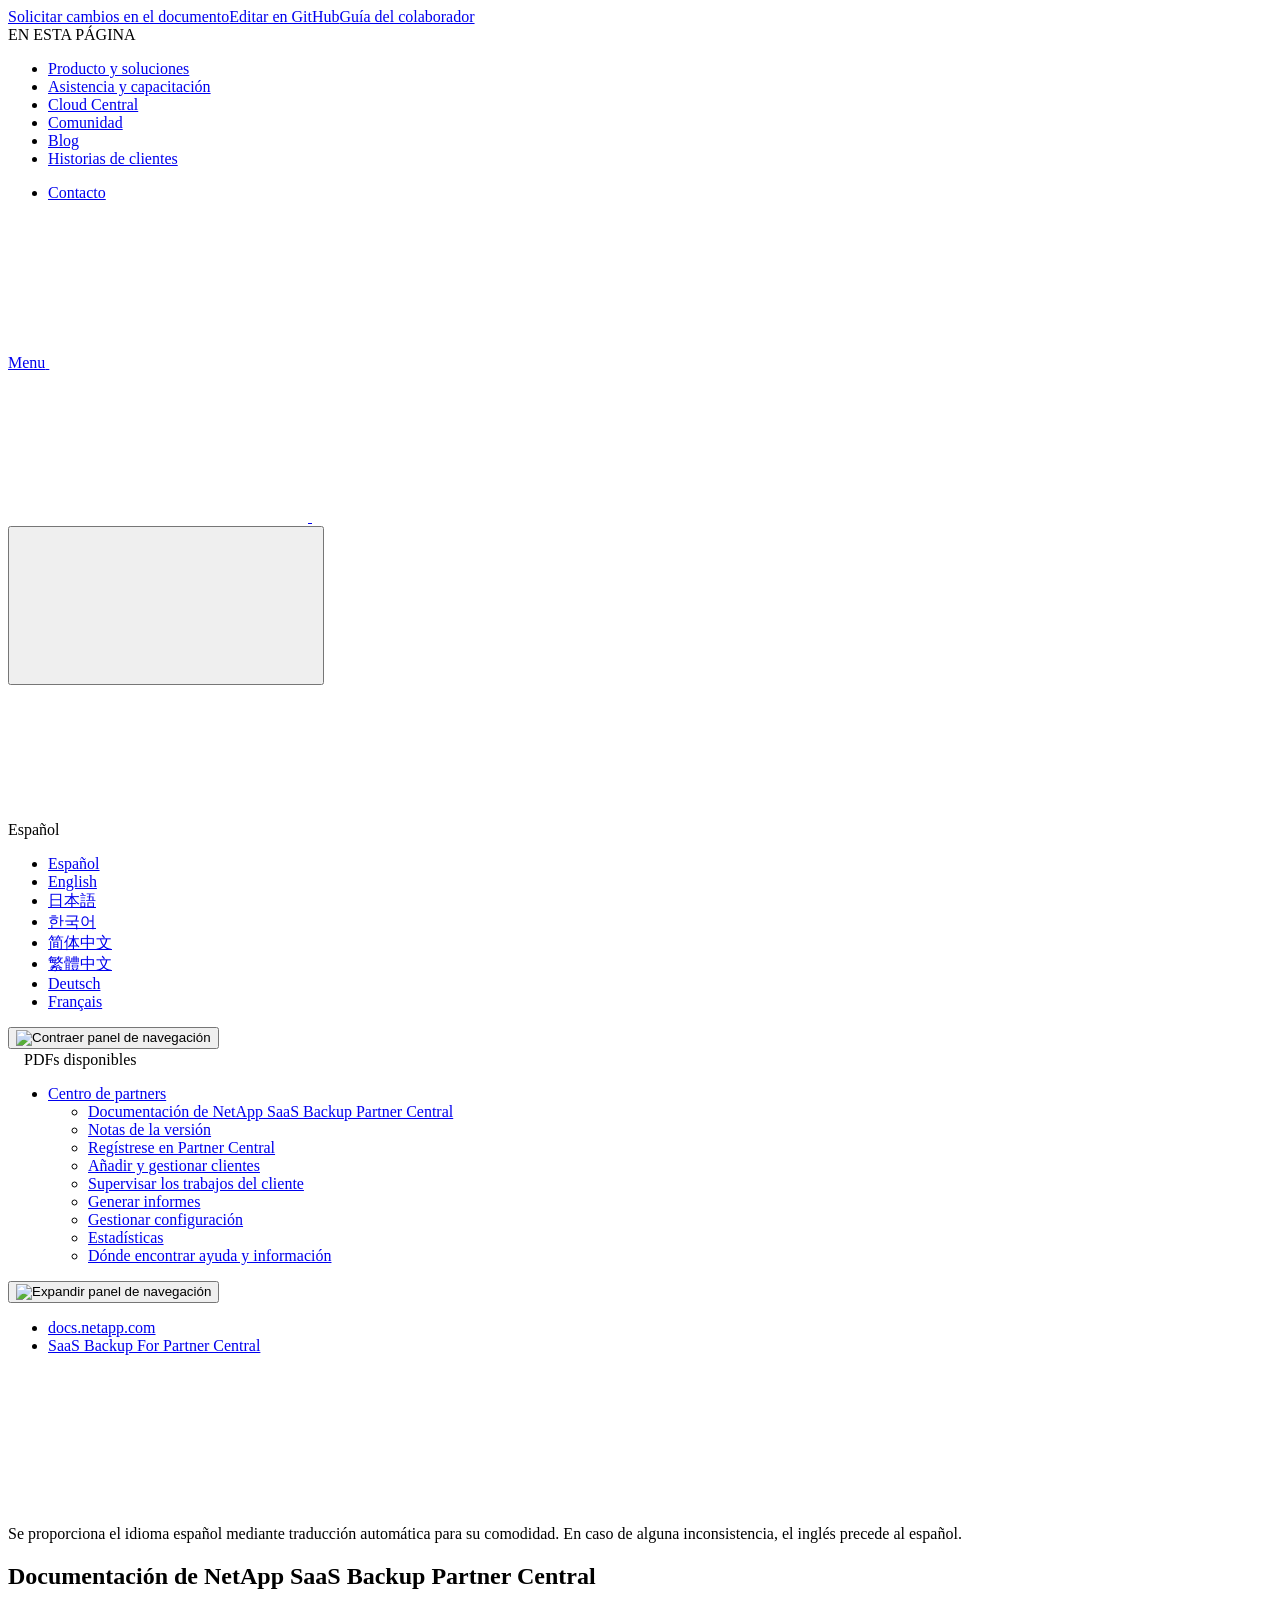
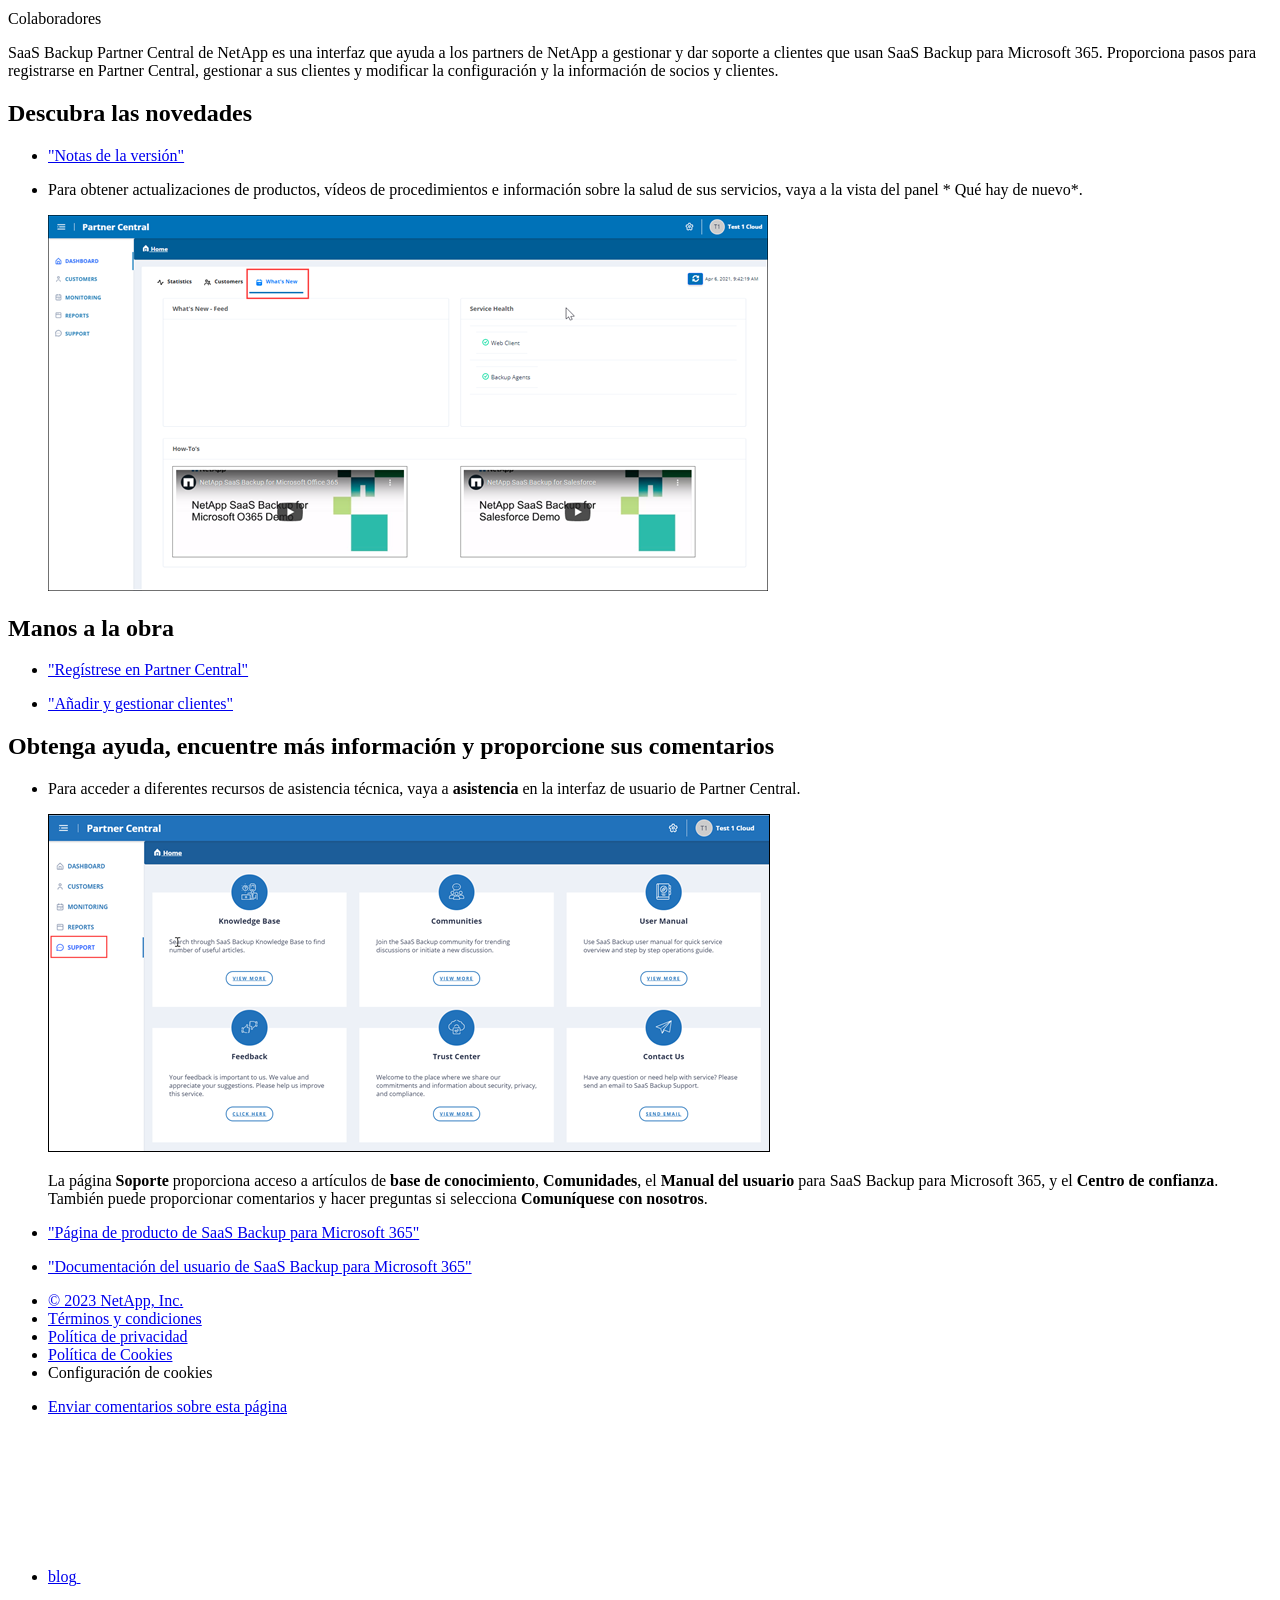
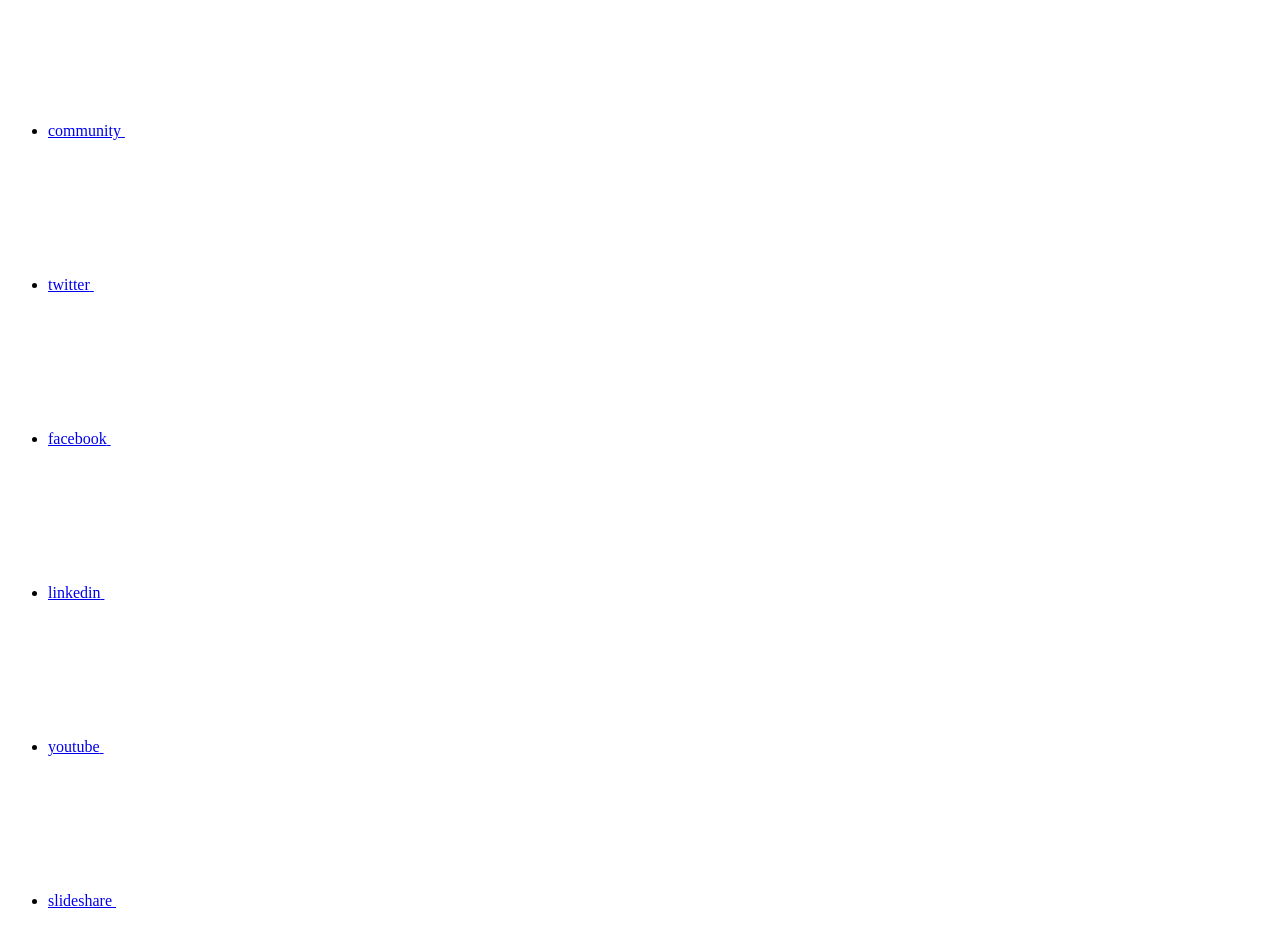
==== index.html @ 075436af "Deploying to gh-pages from  @ 165d2ec64341508c08f0f51dc5170e5ec401a09e 🚀" ====
<!DOCTYPE html>
<html lang="es">
  <head class="at-element-marker">
  <title>Documentación de NetApp SaaS Backup Partner Central</title>
  <meta charset="utf-8">
  <meta http-equiv="x-ua-compatible" content="ie=edge,chrome=1">
  <meta http-equiv="language" content="en">
  <meta name="viewport" content="width=device-width, initial-scale=1">
  <meta property="og:title" content="Documentación de NetApp SaaS Backup Partner Central" />
	<meta property="og:type" content="website" />
	<meta property="og:url" content="https://docs.netapp.com/es-es/saasbackup-partnercentral/index.html" />
	<meta property="og:description" content="Bienvenido al portal de documentación de SaaS Backup de NetApp para Partner Central." />
  <meta property="og:image" content="https://docs.netapp.com/es-es/saasbackup-partnercentral/images/logo-tophat-social.png" />
  <meta property="og:image:alt" content="NetApp Logo" />
  <meta name="format-detection" content="telephone=no">
  <meta http-equiv="Content-Type" content="text/html; charset=utf-8">
  <meta http-equiv="encoding" content="utf-8">
  <meta http-equiv="nss-type" content="Product Documentation"/>
  <meta http-equiv="nss-subtype" content="User Guide"/><meta name="description" content="Bienvenido al portal de documentación de SaaS Backup de NetApp para Partner Central.">
  <meta name="keywords" content=" "><!-- Icons -->
  <link rel="icon" href="/es-es/saasbackup-partnercentral/images/favicon.ico" type="image/x-icon">

  <!-- RSS Feed --><!-- CSS Definitions: NetApp CSS should be defined after generic css -->

  <!-- Elastic Search -->
  <link rel="stylesheet" href="//cdn.jsdelivr.net/searchkit/0.10.0/theme.css">

  <!-- Combined CSS -->
  <link rel="stylesheet" type="text/css" href="/es-es/saasbackup-partnercentral/css/netappdocs.css">

  
  <link rel="stylesheet" href="/es-es/saasbackup-partnercentral/css/landing-page.css" type="text/css">
  <link rel="stylesheet" href="/es-es/saasbackup-partnercentral/css/tabbed-blocks.css" type="text/css">
  <!-- Canonical url -->
  <link rel='stylesheet' href='/es-es/saasbackup-partnercentral/css/na-feature.css' type='text/css'><!-- Top level site integrations --><script>
    function addAdobeLaunch(adobeId) {
      var head = document.getElementsByTagName('head')[0];
      var adobe = document.createElement("script");
      adobe.type = "text/plain";
      adobe.className = "optanon-category-C0002";
      adobe.src = "//assets.adobedtm.com/60287eadf1ee/c284da483c83/"+adobeId+".min.js";
      head.appendChild(adobe);
    }

    function addGoogleAnalytics(gtagId) {
      var google = document.createElement("script");
      google.type = "text/plain";
      google.className = "optanon-category-C0002";
      google.src = "https://www.googletagmanager.com/gtag/js?id="+gtagId;
      var head = document.getElementsByTagName('head')[0];
      head.appendChild(google);

      window.dataLayer = window.dataLayer || [];
      function gtag(){dataLayer.push(arguments);}
      gtag('js', new Date());
      gtag('config', gtagId);
    }

    function addConsent(consentId) {
      var head = document.getElementsByTagName('head')[0];
      var onetrustConsent = document.createElement("script");
      onetrustConsent.type = "text/javascript";
      onetrustConsent.src = "https://cdn.cookielaw.org/consent/"+consentId+"/OtAutoBlock.js";
      head.appendChild(onetrustConsent);

      var onetrustScript = document.createElement("script");
      onetrustScript.type = "text/javascript";
      onetrustScript.src = "https://cdn.cookielaw.org/scripttemplates/otSDKStub.js";
      onetrustScript.charset = "UTF-8";
      onetrustScript.dataset.documentLanguage = "true";
      onetrustScript.dataset.domainScript = consentId;
      head.appendChild(onetrustScript);
    }addConsent("72570c5c-fe30-465f-b0e0-b77f7fb4ae34");
    addAdobeLaunch("launch-e9ff3acac59f");
    addGoogleAnalytics("UA-81697994-3");function OptanonWrapper() { }
  </script>
  <script src="https://cdnjs.cloudflare.com/ajax/libs/jquery/2.1.4/jquery.min.js"></script>
  <script src="https://cdnjs.cloudflare.com/ajax/libs/jquery-cookie/1.4.1/jquery.cookie.min.js"></script>

  <!-- Used for Product Family Page Sidebar Visibility --><!-- Used to import Promise for IE. Required for SearchKit -->
  <script src="https://cdnjs.cloudflare.com/ajax/libs/bluebird/3.3.5/bluebird.min.js"></script><script src='/es-es/saasbackup-partnercentral/js/na-search.js'></script><script src='/es-es/saasbackup-partnercentral/js/na-pagenav.js'></script><script src='/es-es/saasbackup-partnercentral/js/na-utility.js'></script>
  <script src='/es-es/saasbackup-partnercentral/js/clouddocs.js'></script>
  <script src='/es-es/saasbackup-partnercentral/js/jquery.navgoco.min.js'></script>
  <script src="https://maxcdn.bootstrapcdn.com/bootstrap/3.3.7/js/bootstrap.min.js" integrity="sha384-Tc5IQib027qvyjSMfHjOMaLkfuWVxZxUPnCJA7l2mCWNIpG9mGCD8wGNIcPD7Txa" crossorigin="anonymous"></script>
  <script src='/es-es/saasbackup-partnercentral/js/toc.js'></script>
  <script src='/es-es/saasbackup-partnercentral/js/customscripts.js'></script><script>
      $(document).ready(function() {
          
          var collapseOnInit = true;
          

          var navSettings = {
              "caretHtml": '',
              "accordion": collapseOnInit,
              "openClass": 'active', // open
              "save": false, // leave false or nav highlighting doesn't work right
              "cookie": {
                  "name": 'navgoco',
                  "expires": false,
                  "path": '/'
              },
              "slide": {
                  "duration": 400,
                  "easing": 'swing'
              }
          };

          // Initialize navgoco with default options
          $("#mysidebar").navgoco(navSettings);
          

          $("#collapseAll").click(function(e) {
              e.preventDefault();
              $("#mysidebar").navgoco('toggle', false);
          });

          $("#expandAll").click(function(e) {
              e.preventDefault();
              $("#mysidebar").navgoco('toggle', true);
          });

          $(".sidebar-nav-container").on("scroll", function() {
            $.cookie("sidebarScroll", $(".sidebar-nav-container").scrollTop(), {
              path    : "/es-es/saasbackup-partnercentral"  
            });
          });
          $(function() {
            if ($.cookie("sidebarScroll")) {
              $(".sidebar-nav-container").scrollTop($.cookie("sidebarScroll"));
            }
          });

      });

  </script>
  <script>
      $(document).ready(function() {
          $("#tg-sb-link").click(function() {
              $("#tg-sb-sidebar").toggle();
              $("#tg-sb-content").toggleClass('col-md-9');
              $("#tg-sb-content").toggleClass('col-md-12');
              $("#tg-sb-icon").toggleClass('fa-toggle-on');
              $("#tg-sb-icon").toggleClass('fa-toggle-off');
          });
      });
  </script>
  <script src='/es-es/saasbackup-partnercentral/js/custom-dropdown.js'></script>
  <script src='/es-es/saasbackup-partnercentral/js/FileSaver.min.js'></script>
  <script src='/es-es/saasbackup-partnercentral/js/jszip-utils.min.js'></script>
  <script src='/es-es/saasbackup-partnercentral/js/jszip.min.js'></script>
  <script src='/es-es/saasbackup-partnercentral/js/pdf-ux.js'></script>
</head>


  <body class role="document" data-flavor="">
    <div id="page" class="n-off-canvas-menu">
      <div class="n-off-canvas-menu__menu"><!--TODO: Add offcanvas code --></div>
      <div class="n-off-canvas-menu__content-wrap">
        <header class="site-header" id="banner">
  
  <!-- Start Page Toolbar -->
  
  <div class="page-nav-toolbar"><div class="page-nav-contribute"><a target="_blank" href="https://github.com/NetAppDocs/saasbackup-partnercentral/issues/new?body=Page%3A%20[Documentación de NetApp SaaS Backup Partner Central](https://docs.netapp.com/es-es/saasbackup-partnercentral/index.html)&template=public-issue-template.md" class="page-nav-contribute-link" role="button"><img src="/es-es/saasbackup-partnercentral/images/discuss-sm.svg" alt="" class="github-icon" />Solicitar cambios en el documento</a><a target="_blank" href="https://github.com/NetAppDocs/saasbackup-partnercentral/blob/main/index.adoc" class="page-nav-contribute-link" role="button"><img src="/es-es/saasbackup-partnercentral/images/edit-sm.svg" alt="" class="github-icon" />Editar en GitHub</a><a target="_blank" href="https://docs.netapp.com/us-en/contribute/" class="page-nav-contribute-link"  ><img src="/es-es/saasbackup-partnercentral/images/article-sm.svg" alt="" class="github-icon" />Guía del colaborador</a></div>
    <div class="page-nav-container">
      <nav class="page-nav-fixed">
        <div class="page-nav-title">EN ESTA PÁGINA</div>
        <div class="page-nav-links">
          <ul class="page-nav-inner" id="page-menu"></ul>
        </div>
      </nav>
    </div>
  </div>
  
  
  <!-- Start top_hat -->
  <div class="n-top-hat">
    <div class="n-container">
      <div class="n-top-hat__cross-property-nav">
        <ul class="n-top-hat__list">
          <li class="n-top-hat__list-item">
            <a href="https://www.netapp.com/products-a-z/" class="n-top-hat__link">Producto y soluciones</a>
          </li>
          <li class="n-top-hat__list-item">
            <a href="https://www.netapp.com/support-and-training/netapp-university/" class="n-top-hat__link">Asistencia y capacitación</a>
          </li>
          <li class="n-top-hat__list-item">
            <a href="https://cloud.netapp.com" class="n-top-hat__link">Cloud Central</a>
          </li>
          <li class="n-top-hat__list-item">
            <a href="https://community.netapp.com/" class="n-top-hat__link">Comunidad</a>
          </li>
          <li class="n-top-hat__list-item">
            <a href="https://blog.netapp.com/" class="n-top-hat__link">Blog</a>
          </li>
          <li class="n-top-hat__list-item">
            <a href="https://customers.netapp.com/en/" class="n-top-hat__link">Historias de clientes</a>
          </li>
        </ul>
      </div>
      <div class="n-top-hat__utils">
        <ul class="n-top-hat__list">
          <li class="n-top-hat__list-item">
            <a href="https://www.netapp.com/company/contact-us/" target="_self" class="n-top-hat__link" data-ntap-ui="contact-us">Contacto</a>
          </li>
        </ul>
      </div>
    </div>
  </div>
  <!-- End top_hat -->

  <!-- Start property bar -->
  <style>
    .n-property-navigation-bar__menus--desktop-experience .n-menu--mega__default-content__heading span {
    color: #34B0FF;
    }
  </style>
  <div class="n-property-bar " data-ntap-ui="sticky-nav">
    <div class="n-property-bar__inner-wrap">
      <div class="n-property-bar__menu-toggle">
        <a href="#" class="n-property-bar__menu-toggle-link">
          <span class="n-property-bar__menu-toggle-text">Menu</span>
          <svg class="n-icon-bars n-property-bar__menu-toggle-icon" aria-labelledby="title">
            <title>bars</title>
            <use xlink:href="/es-es/saasbackup-partnercentral/common/svg/sprite.svg#bars"></use>
          </svg>
        </a>
      </div>
      <div class="n-property-bar__property-mark ">
        <a href="https://www.netapp.com" class="n-property-bar__property-link">
          <div class="n-property-bar__logo">
            <svg class="n-icon-netapp-mark n-icon-netapp-mark n-property-bar__netapp-mark-icon" aria-labelledby="title">
              <title>netapp-mark</title>
              <use xlink:href="/es-es/saasbackup-partnercentral/common/svg/sprite.svg#netapp-mark"></use>
            </svg>
            <svg class="n-icon-netapp-logo n-property-bar__logo-svg" aria-labelledby="title">
              <title>netapp-logo</title>
              <use xlink:href="/es-es/saasbackup-partnercentral/common/svg/sprite.svg#netapp-logo"></use>
            </svg>
          </div>
        </a>
      </div>

      
      
      
      <div class="search-property-bar">
        <div id="search-demo-container" class="searchbox n-property-bar__search">
          <div id="react-search" 
          data-search-html="/es-es/saasbackup-partnercentral/search.html"
          data-type="widget" 
          data-placeholder="Buscar documentación"
          data-no-results-found="No se encontraron resultados para {query}"
          data-did-you-mean="Buscar {suggestion}."
          data-no-results-found-did-you-mean="No se encontraron resultados para {query}. ¿Quiso decir {suggestion}?"
          data-results-found="{hitCount} resultados encontrados"
          data-error-message="We're sorry, an issue occurred when fetching your results. Please try again."
          data-error-reset="Reset Search"
          data-sk-es-pf-indexes=""
          data-flavor=""></div>
          <button class="n-property-bar__search-toggle-button" type="button">
            <svg class="n-icon-search n-property-bar__search-toggle-button-icon" aria-labelledby="title">
              <title>search</title>
              <use xmlns:xlink="http://www.w3.org/1999/xlink" xlink:href="/es-es/saasbackup-partnercentral/common/svg/sprite.svg#search"></use>
            </svg>
          </button>
        </div>
      </div>
      
    </div>
  </div>
  <div class="n-property-bar__toolbar">
    <!-- Start Language Selector --><div id="language-dropdown" class="custom-dropdown custom-dropdown-lang">
      <div class="custom-dropdown-select custom-dropdown-select-lang">
      <span class="lang-name">Español</span>
          <svg class="n-globe__icon" aria-labelledby="title">
            <title>globe</title>
            <use xmlns:xlink="http://www.w3.org/1999/xlink" xlink:href="/es-es/saasbackup-partnercentral/common/svg/sprite.svg#globe"></use>
          </svg>
        </button>
      </div>

      <ul class="custom-dropdown-menu"><li>
          <a href="https://docs.netapp.com/es-es/saasbackup-partnercentral/index.html" target="_self"><span translate="no" class="notranslate">Español</span></a>
        </li><li>
          <a href="https://docs.netapp.com/us-en/saasbackup-partnercentral/index.html" target="_self"><span translate="no" class="notranslate">English</span></a>
        </li><li>
          <a href="https://docs.netapp.com/ja-jp/saasbackup-partnercentral/index.html" target="_self"><span translate="no" class="notranslate">日本語</span></a>
        </li><li>
          <a href="https://docs.netapp.com/ko-kr/saasbackup-partnercentral/index.html" target="_self"><span translate="no" class="notranslate">한국어</span></a>
        </li><li>
          <a href="https://docs.netapp.com/zh-cn/saasbackup-partnercentral/index.html" target="_self"><span translate="no" class="notranslate">简体中文</span></a>
        </li><li>
          <a href="https://docs.netapp.com/zh-tw/saasbackup-partnercentral/index.html" target="_self"><span translate="no" class="notranslate">繁體中文</span></a>
        </li><li>
          <a href="https://docs.netapp.com/de-de/saasbackup-partnercentral/index.html" target="_self"><span translate="no" class="notranslate">Deutsch</span></a>
        </li><li>
          <a href="https://docs.netapp.com/fr-fr/saasbackup-partnercentral/index.html" target="_self"><span translate="no" class="notranslate">Français</span></a>
        </li></ul>
    </div><!-- End Language Selector -->

    <div class="n-property-bar__cta"></div>
  </div>
  <!-- End property bar -->
</header>


        <main id="n-main-content" class="n-main-content">
          <!-- Start Documentation Content -->
<div class="ie-main">
  <!-- Sidebar Column -->
  
  <div class="col-md-3" id="sidebar-height">
      <button id="btn-sidebar-collapse" onclick="hideSidebar()"><img src="/es-es/saasbackup-partnercentral/images/collapse.png" alt="Contraer panel de navegación"></button>
      <div class="n-pdf-header">
  <a id="toggleButtonPdf" class="n-pdf-button" type="button">
    <img src="/es-es/saasbackup-partnercentral/images/pdf.png" alt="" width="16" height="16"/>PDFs disponibles<span>
    </span>
  </a>
</div>
<div class="n-pdf-body-container">
  <ul id="toggleContainerPdf" class="n-pdf-body" style="display:none;"><li class="pdf-ux-container">
        
        
        
        <a target="_blank" href="/es-es/saasbackup-partnercentral/pdfs/fullsite-sidebar/Documentación_de_NetApp_SaaS_Backup_Partner_Central.pdf" >
          <img src="/es-es/saasbackup-partnercentral/images/pdf.png" alt="" width="16" height="16"/>PDF de este sitio de documentos</a>

    
      <ul class="subfolders" style="display:none;">
        <li class="pdf-ux-container">
          
          
          
          <a target="_blank" 
            
              href="/es-es/saasbackup-partnercentral/pdfs/sidebar/Centro_de_partners.pdf" 
            
          >
            <img src="/es-es/saasbackup-partnercentral/images/pdf.png" alt="" width="16" height="16"/>
            Centro de partners
          </a>
          
    <ul class="subfolders" id="pdf-remove" style="display:none;"><li class="active"></li></ul>
  



    
      <ul class="subfolders" style="display:none;">
        <li class="pdf-ux-container">
          
          
          
          <a target="_blank" 
            
              href="/es-es/saasbackup-partnercentral/pdfs/sidebar/Notas_de_la_versión.pdf" 
            
          >
            <img src="/es-es/saasbackup-partnercentral/images/pdf.png" alt="" width="16" height="16"/>
            Notas de la versión
          </a>
          




        </li>
      </ul>
    

  











    
      <ul class="subfolders" style="display:none;">
        <li class="pdf-ux-container">
          
          
          
          <a target="_blank" 
            
              href="/es-es/saasbackup-partnercentral/pdfs/sidebar/Gestionar_configuración.pdf" 
            
          >
            <img src="/es-es/saasbackup-partnercentral/images/pdf.png" alt="" width="16" height="16"/>
            Gestionar configuración
          </a>
          






        </li>
      </ul>
    

  






        </li>
      </ul>
    

  

</li></ul>
  <div class="zip-pdf-link-container" style="display: none;">   
    <a href="#" id="zipPdf">
      <img src="/es-es/saasbackup-partnercentral/images/pdf-zip.png" alt="" width="16" height="16"/>
      <pre>Colección de documentos PDF separados<span class="zip-size"></span></pre>
    </a><div id="zip-link-popup" class="hide">
    <div class="inner-modal">
        <div class="downloading-progress">
            <div class="spinner"></div>
            <h1>Creating your file...</h1>
            <div>This may take a few minutes. Thanks for your patience.</div>
            <button class="cancel-download-btn" type="button">Cancel</button>
        </div>
        <div class="download-complete hide">
            <div class="done-icon">
                <svg xmlns="http://www.w3.org/2000/svg" width="24" height="24" viewBox="0 0 24 24"><path d="M20.285 2l-11.285 11.567-5.286-5.011-3.714 3.716 9 8.728 15-15.285z"/></svg>
            </div>
            <div>Your file is ready</div>
            <button class="cancel-download-btn" type="button">OK</button>
        </div>
    </div>
</div>
<script>
    $(".cancel-download-btn").click(function(){
        $("#zip-link-popup").addClass("hide");
        $("#zip-link-popup .downloading-progress").removeClass("hide");
        $("#zip-link-popup .download-complete").addClass("hide");
    });
</script></div>
</div>
<script>
  $("#toggleContainerPdf li.active:last-child").parents('ul.subfolders').toggle('display');
  $("#toggleButtonPdf").click(function () {
    $("#toggleContainerPdf").toggle('display');
    $(".n-pdf-body-container .zip-pdf-link-container").toggle('display');
  });
</script><div class="sidebar-nav-container" id="mysidebardiv">
  <ul id="mysidebar" class="nav"><li 
      data-pdf-exists="true" 
      data-pdf-filename="Centro de partners"
      data-li-level="1" 
      class="subfolders "
    ><a href="#">
        <div class="na-navbar-padding"> Centro de partners</div>
      </a>
      <ul style="display: none;">
        <li 
      data-pdf-exists="true" 
      data-pdf-filename="Documentación de NetApp SaaS Backup Partner Central"
      data-li-level="2#" 
      class="  active "
    ><a class="na-navbar-padding" href="/es-es/saasbackup-partnercentral/index.html">
        Documentación de NetApp SaaS Backup Partner Central
      </a></li><li 
      data-pdf-exists="true" 
      data-pdf-filename="Notas de la versión"
      data-li-level="2" 
      class="subfolders "
    ><a href="#">
        <div class="na-navbar-padding"> Notas de la versión</div>
      </a>
      <ul style="display: none;">
        <li 
      data-pdf-exists="true" 
      data-pdf-filename="Nuevas funciones y actualizaciones"
      data-li-level="3#" 
      class=" "
    ><a class="na-navbar-padding" href="/es-es/saasbackup-partnercentral/partnercentral_reference_new.html">
        Nuevas funciones y actualizaciones
      </a></li><li 
      data-pdf-exists="true" 
      data-pdf-filename="Problemas y limitaciones conocidos"
      data-li-level="3#" 
      class=" "
    ><a class="na-navbar-padding" href="/es-es/saasbackup-partnercentral/partnercentral_reference_limitations.html">
        Problemas y limitaciones conocidos
      </a></li></ul></li><li 
      data-pdf-exists="true" 
      data-pdf-filename="Regístrese en Partner Central"
      data-li-level="2#" 
      class=" "
    ><a class="na-navbar-padding" href="/es-es/saasbackup-partnercentral/partnercentral_task_register.html">
        Regístrese en Partner Central
      </a></li><li 
      data-pdf-exists="true" 
      data-pdf-filename="Añadir y gestionar clientes"
      data-li-level="2#" 
      class=" "
    ><a class="na-navbar-padding" href="/es-es/saasbackup-partnercentral/partnercentral_task_add_and_manage_customers.html">
        Añadir y gestionar clientes
      </a></li><li 
      data-pdf-exists="true" 
      data-pdf-filename="Supervisar los trabajos del cliente"
      data-li-level="2#" 
      class=" "
    ><a class="na-navbar-padding" href="/es-es/saasbackup-partnercentral/partnercentral_task_monitor.html">
        Supervisar los trabajos del cliente
      </a></li><li 
      data-pdf-exists="true" 
      data-pdf-filename="Generar informes"
      data-li-level="2#" 
      class=" "
    ><a class="na-navbar-padding" href="/es-es/saasbackup-partnercentral/partnercentral_task_generate_reports.html">
        Generar informes
      </a></li><li 
      data-pdf-exists="true" 
      data-pdf-filename="Gestionar configuración"
      data-li-level="2" 
      class="subfolders "
    ><a href="#">
        <div class="na-navbar-padding"> Gestionar configuración</div>
      </a>
      <ul style="display: none;">
        <li 
      data-pdf-exists="true" 
      data-pdf-filename="Gestionar notificaciones"
      data-li-level="3#" 
      class=" "
    ><a class="na-navbar-padding" href="/es-es/saasbackup-partnercentral/partnercentral_task_manage_notifications.html">
        Gestionar notificaciones
      </a></li><li 
      data-pdf-exists="true" 
      data-pdf-filename="Gestionar roles"
      data-li-level="3#" 
      class=" "
    ><a class="na-navbar-padding" href="/es-es/saasbackup-partnercentral/partnercentral_task_manage_roles.html">
        Gestionar roles
      </a></li><li 
      data-pdf-exists="true" 
      data-pdf-filename="Administrar claves"
      data-li-level="3#" 
      class=" "
    ><a class="na-navbar-padding" href="/es-es/saasbackup-partnercentral/partnercentral_task_manage_keys.html">
        Administrar claves
      </a></li></ul></li><li 
      data-pdf-exists="true" 
      data-pdf-filename="Estadísticas"
      data-li-level="2#" 
      class=" "
    ><a class="na-navbar-padding" href="/es-es/saasbackup-partnercentral/partnercentral_reference_statistics.html">
        Estadísticas
      </a></li><li 
      data-pdf-exists="true" 
      data-pdf-filename="Dónde encontrar ayuda y información"
      data-li-level="2#" 
      class=" "
    ><a class="na-navbar-padding" href="/es-es/saasbackup-partnercentral/partnercentral_reference_get_help_find_info.html">
        Dónde encontrar ayuda y información
      </a></li></ul></li></ul>
</div>
<script>
  window.onscroll = () => {
    const value = -40 - (document.body.scrollHeight - (window.innerHeight + document.scrollingElement.scrollTop));
    
    document.getElementById("sidebar-height").style.bottom = Math.max(0,value) + "px";
};
</script>
<!-- this highlights the active parent class in the navgoco sidebar. this is critical so that the parent expands when you're viewing a page. This must appear below the sidebar code above. Otherwise, if placed inside customscripts.js, the script runs before the sidebar code runs and the class never gets inserted.-->
<script>$("li.active").parents('li').toggleClass("active");</script>
<script>$("#mysidebar li.active").parents('ul').css("display","block");</script>


  </div>
  

  <div class="ie-content-pane n-doc__component-detail-content n-doc__component-detail-content--show-code">
    <!-- Begin of page container --><article class="page-content" id="main">
      <div class="ie-utility">
  <button id="btn-sidebar-expand" onclick="showSidebar()"><img src="/es-es/saasbackup-partnercentral/images/expand.png" alt="Expandir panel de navegación"></button>
  <div class="ie-menu">
    <div class="n-breadcrumb">
      <ul class="n-breadcrumb__list">
        <li class="n-breadcrumb__list-item">
          <a href="https://docs.netapp.com">docs.netapp.com</a>
        </li>
        

        

        <li class="n-breadcrumb__list-item">
          <a href="/es-es/saasbackup-partnercentral/">SaaS&nbsp;Backup&nbsp;For&nbsp;Partner&nbsp;Central</a>
        </li>

      </ul>
    </div>
    <div style="clear: both"></div><!-- Main needs to have height -->
  </div>
</div>

      <div class="ie-nmt-disclaimer">
  <span>
    <div class="ie-nmt-disclaimer-container">
      <div class="ie-nmt-disclaimer-icon">
        <svg class="luci-icon" aria-hidden="true">
          <use xlink:href="/es-es/saasbackup-partnercentral/common/svg/sprite.svg#circle-info">
        </svg>
      </div>
      <div class="ie-nmt-disclaimer-content">
        <span> Se proporciona el idioma español mediante traducción automática para su comodidad. En caso de alguna inconsistencia, el inglés precede al español. </span>
      </div>
      <div style="clear:both;"></div>
    </div>
  </span>
</div><div class="n-doc__component-detail-heading-wrap">
  <h1 class="n-doc__component-detail-heading">Documentación de NetApp SaaS Backup Partner Central</h1>
</div>


<p class="page-details">
  

<span>Colaboradores
</span>


</p>

<div id="preamble">
<div class="sectionbody">
<div class="paragraph">
<p>SaaS Backup Partner Central de NetApp es una interfaz que ayuda a los partners de NetApp a gestionar y dar soporte a clientes que usan SaaS Backup para Microsoft 365. Proporciona pasos para registrarse en Partner Central, gestionar a sus clientes y modificar la configuración y la información de socios y clientes.</p>
</div>
</div>
</div>
<div class="sect1">
<h2 id="descubra-las-novedades">Descubra las novedades</h2>
<div class="sectionbody">
<div class="ulist">
<ul>
<li>
<p><a href="partnercentral_reference_new.html">"Notas de la versión"</a></p>
</li>
<li>
<p>Para obtener actualizaciones de productos, vídeos de procedimientos e información sobre la salud de sus servicios, vaya a la vista del panel * Qué hay de nuevo*.</p>
<div class="paragraph">
<p><span class="image"><img src="./media/whats_new.png" alt="Partner Central <strong>Novedades</strong>"></span></p>
</div>
</li>
</ul>
</div>
</div>
</div>
<div class="sect1">
<h2 id="manos-a-la-obra">Manos a la obra</h2>
<div class="sectionbody">
<div class="ulist">
<ul>
<li>
<p><a href="partnercentral_task_register.html">"Regístrese en Partner Central"</a></p>
</li>
<li>
<p><a href="partnercentral_task_add_and_manage_customers.html">"Añadir y gestionar clientes"</a></p>
</li>
</ul>
</div>
</div>
</div>
<div class="sect1">
<h2 id="obtenga-ayuda-encuentre-más-información-y-proporcione-sus-comentarios">Obtenga ayuda, encuentre más información y proporcione sus comentarios</h2>
<div class="sectionbody">
<div class="ulist">
<ul>
<li>
<p>Para acceder a diferentes recursos de asistencia técnica, vaya a <strong>asistencia</strong> en la interfaz de usuario de Partner Central.</p>
<div class="paragraph">
<p><span class="image"><img src="./media/support_page.png" alt="Página de soporte"></span></p>
</div>
<div class="paragraph">
<p>La página <strong>Soporte</strong> proporciona acceso a artículos de <strong>base de conocimiento</strong>, <strong>Comunidades</strong>, el <strong>Manual del usuario</strong> para SaaS Backup para Microsoft 365, y el <strong>Centro de confianza</strong>. También puede proporcionar comentarios y hacer preguntas si selecciona <strong>Comuníquese con nosotros</strong>.</p>
</div>
</li>
<li>
<p><a href="https://cloud.netapp.com/saas-backup">"Página de producto de SaaS Backup para Microsoft 365"</a></p>
</li>
<li>
<p><a href="https://docs.netapp.com/us-en/saasbackupO365/">"Documentación del usuario de SaaS Backup para Microsoft 365"</a></p>
</li>
</ul>
</div>
</div>
</div>

    </article>
    <!-- Page Container -->
  </div>

  <div style="clear: both"></div><!-- Main needs to have height --></div>

        </main>

        <footer class="n-footer">
  <div class="n-footer__bottom">
    <div class="n-container">
      <div class="n-footer__bottom-left">
        <div class="n-footer__copyright">
          <ul class="n-footer__copyright-list">
            <li class="n-footer__copyright-link">
              <a href="https://www.netapp.com/company/legal/copyright/">© 2023 NetApp, Inc.</a>
            </li>
            <li class="n-footer__copyright-link">
              <a href="https://www.netapp.com/company/legal/terms-of-use/">Términos y condiciones</a>
            </li>
            <li class="n-footer__copyright-link">
              <a href="https://www.netapp.com/company/legal/privacy-policy/">Política de privacidad</a>
            </li>
            <li class="n-footer__copyright-link">
              <a href="https://www.netapp.com/company/legal/cookie-policy/">Política de Cookies</a>
            </li>
            <li class="n-footer__copyright-link">
              <a class="ot-sdk-show-settings">Configuración de cookies</a>
            </li>
          </ul>
        </div>
      </div>
      <div class="n-footer__bottom-right">
        <div class="n-footer__copyright">
          <ul class="n-footer__copyright-list">
            <li class="n-footer__copyright-link">
              <a target="_self" href="javascript:netapp_mailto()">Enviar comentarios sobre esta página</a>
            </li>
          </ul>
        </div>
        <div class="n-footer__social-links">
          <ul class="n-footer__social-link-list">
            <li class="n-footer__social-link-list-item">
              <a class="n-footer__social-link" data-ntap-social="follow-blog" href="https://blog.netapp.com"
                target="_blank" title="blog" alt="blog">
                <span class="n-footer__social-link-text">blog</span>
                <svg class="n-icon-blog n-footer__social-link-icon" aria-labelledby="title">
                  <title>blog@</title>
                  <use xmlns:xlink="http://www.w3.org/1999/xlink"
                    xlink:href="/es-es/saasbackup-partnercentral/common/svg/sprite.svg#blog"></use>
                </svg>
              </a>
            </li>
            <li class="n-footer__social-link-list-item">
              <a class="n-footer__social-link" data-ntap-social="follow-community" href="https://community.netapp.com/"
                target="_blank" title="community" alt="community">
                <span class="n-footer__social-link-text">community</span>
                <svg class="n-icon-community n-footer__social-link-icon" aria-labelledby="title">
                  <title>community@</title>
                  <use xmlns:xlink="http://www.w3.org/1999/xlink"
                    xlink:href="/es-es/saasbackup-partnercentral/common/svg/sprite.svg#comments"></use>
                </svg>
              </a>
            </li>
            <li class="n-footer__social-link-list-item">
              <a class="n-footer__social-link" data-ntap-social="follow-twitter" href="https://twitter.com/netapp"
                target="_blank" title="twitter" alt="twitter">
                <span class="n-footer__social-link-text">twitter</span>
                <svg class="n-icon-twitter n-footer__social-link-icon" aria-labelledby="title">
                  <title>twitter@</title>
                  <use xmlns:xlink="http://www.w3.org/1999/xlink"
                    xlink:href="/es-es/saasbackup-partnercentral/common/svg/sprite.svg#twitter"></use>
                </svg>
              </a>
            </li>
            <li class="n-footer__social-link-list-item">
              <a class="n-footer__social-link" data-ntap-social="follow-facebook" href="https://www.facebook.com/NetApp"
                target="_blank" title="facebook" alt="facebook">
                <span class="n-footer__social-link-text">facebook</span>
                <svg class="n-icon-facebook n-footer__social-link-icon" aria-labelledby="title">
                  <title>facebook@</title>
                  <use xmlns:xlink="http://www.w3.org/1999/xlink"
                    xlink:href="/es-es/saasbackup-partnercentral/common/svg/sprite.svg#facebook"></use>
                </svg>
              </a>
            </li>
            <li class="n-footer__social-link-list-item">
              <a class="n-footer__social-link" data-ntap-social="follow-linkedin"
                href="https://www.linkedin.com/company/netapp" target="_blank" title="linkedin" alt="linkedin">
                <span class="n-footer__social-link-text">linkedin</span>
                <svg class="n-icon-linkedin n-footer__social-link-icon" aria-labelledby="title">
                  <title>linkedin@</title>
                  <use xmlns:xlink="http://www.w3.org/1999/xlink"
                    xlink:href="/es-es/saasbackup-partnercentral/common/svg/sprite.svg#linkedin"></use>
                </svg>
              </a>
            </li>
            <li class="n-footer__social-link-list-item">
              <a class="n-footer__social-link" data-ntap-social="follow-youtube"
                href="https://www.youtube.com/user/NetAppTV" target="_blank" title="youtube" alt="youtube">
                <span class="n-footer__social-link-text">youtube</span>
                <svg class="n-icon-youtube n-footer__social-link-icon" aria-labelledby="title">
                  <title>youtube@</title>
                  <use xmlns:xlink="http://www.w3.org/1999/xlink"
                    xlink:href="/es-es/saasbackup-partnercentral/common/svg/sprite.svg#youtube"></use>
                </svg>
              </a>
            </li>
            <li class="n-footer__social-link-list-item">
              <a class="n-footer__social-link" data-ntap-social="follow-slideshare"
                href="https://www.slideshare.net/NetApp" target="_blank" title="slideshare" alt="slideshare">
                <span class="n-footer__social-link-text">slideshare</span>
                <svg class="n-icon-slideshare n-footer__social-link-icon" aria-labelledby="title">
                  <title>slideshare@</title>
                  <use xmlns:xlink="http://www.w3.org/1999/xlink"
                    xlink:href="/es-es/saasbackup-partnercentral/common/svg/sprite.svg#slideshare"></use>
                </svg>
              </a>
            </li>
          </ul>
        </div>
      </div>
    </div>
  </div>
</footer>

      </div><!-- Elasticsearch JS -->
      <script type="text/javascript" src='/es-es/saasbackup-partnercentral/js/bundle.js'></script>

      <!-- Syntax Highlighting -->
      <script type="text/javascript" src='/es-es/saasbackup-partnercentral/js/prism.js'></script>
      <script type="text/javascript" src='/es-es/saasbackup-partnercentral/js/prism-curl.js'></script>
    </div>
    <script>
      document.body.offsetWidth=1903;
      cookieLaw = {}
      cookieLaw.euCountry = "US";
      cookieLaw.invoke = function(){return false;}
    </script>
    <script src='/es-es/saasbackup-partnercentral/js/www-ntap.js'></script>
    <script src='/es-es/saasbackup-partnercentral/js/tabbed-blocks.js'></script>
    <script src='/es-es/saasbackup-partnercentral/js/sidebar.js'></script>
  </body></html>
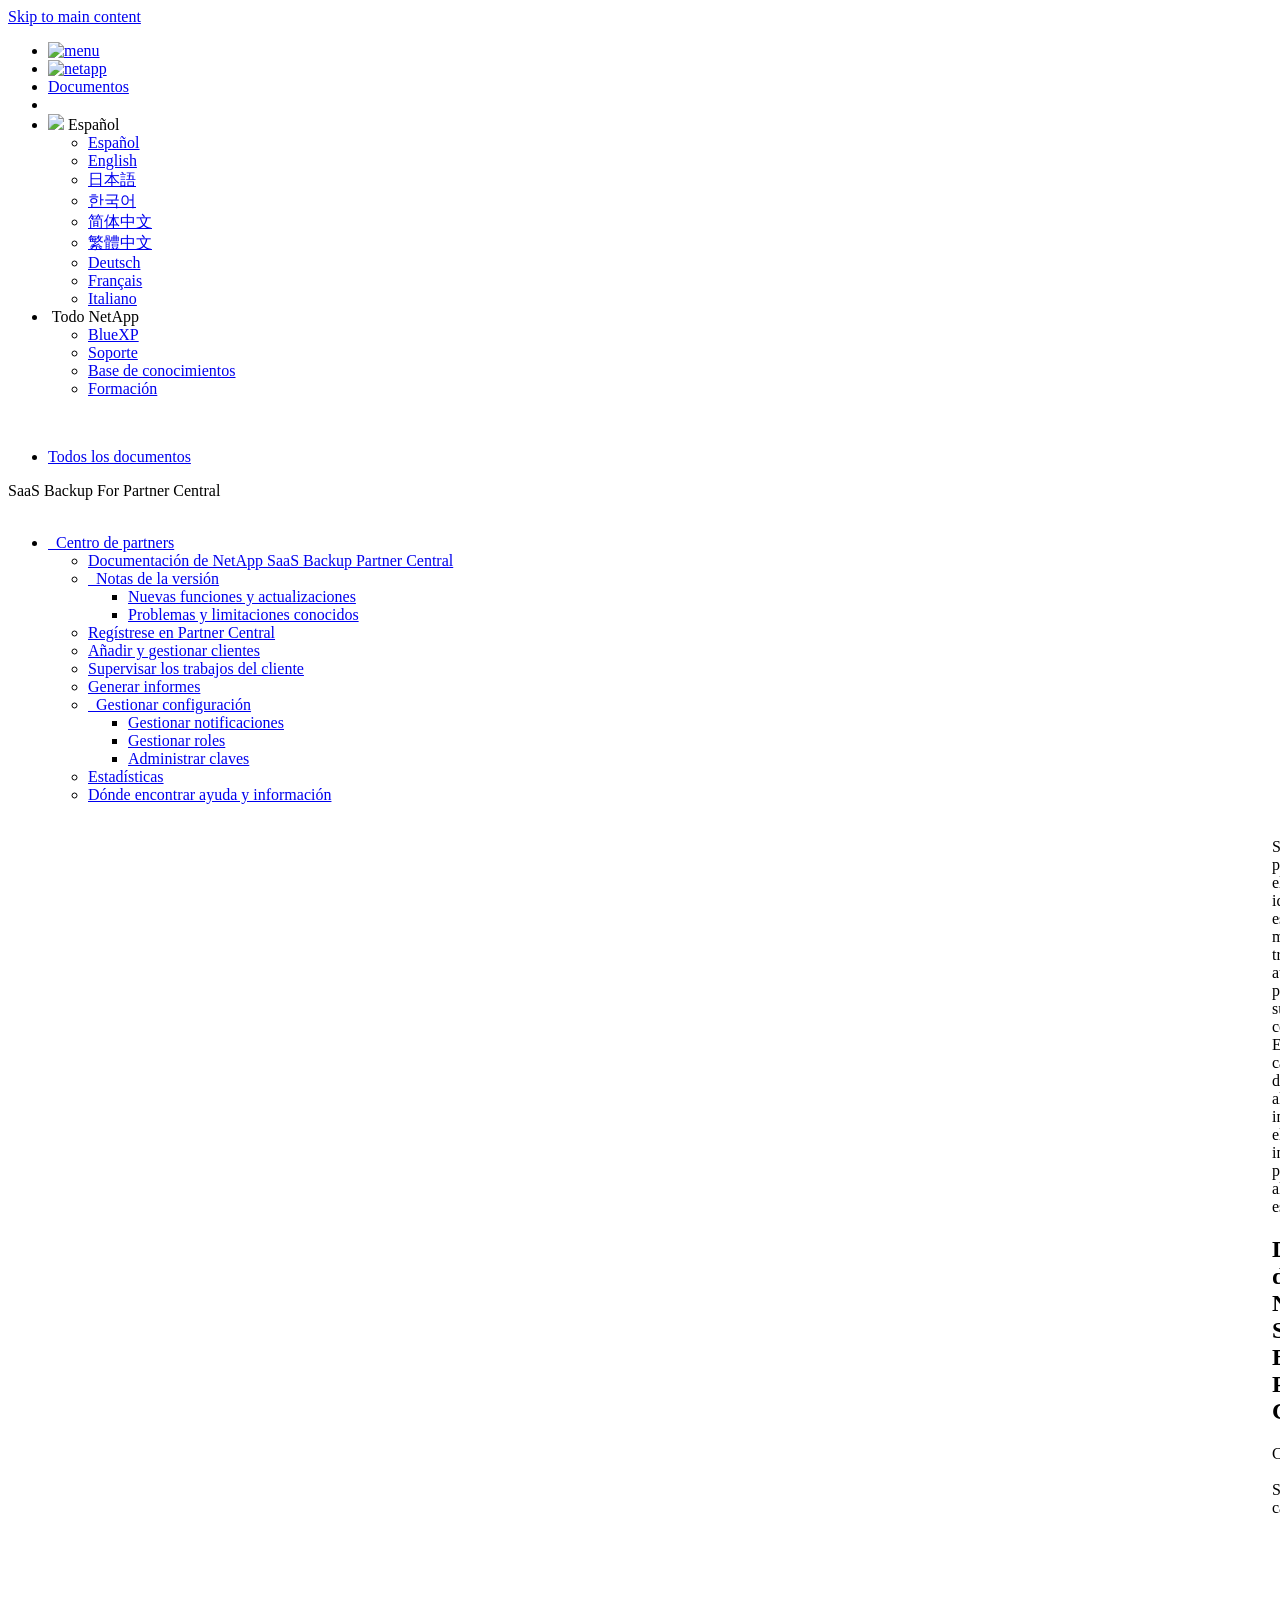
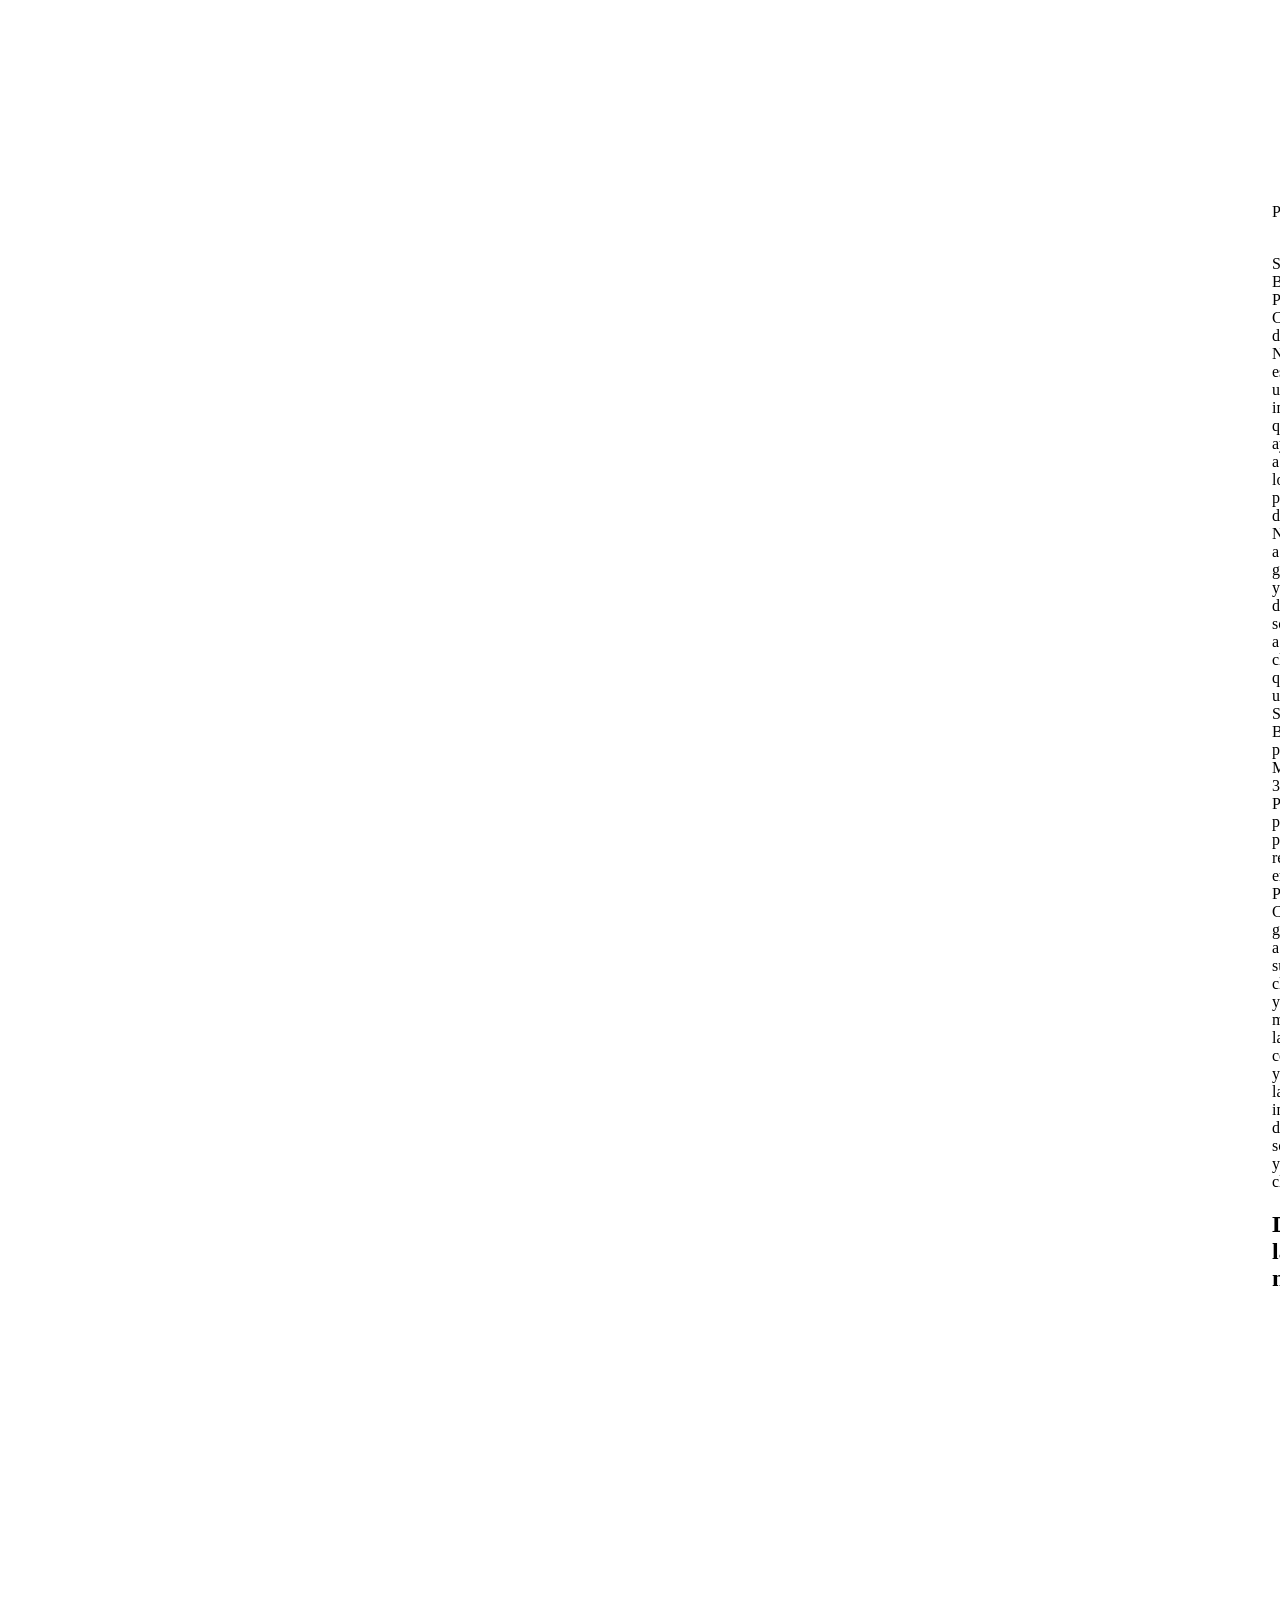
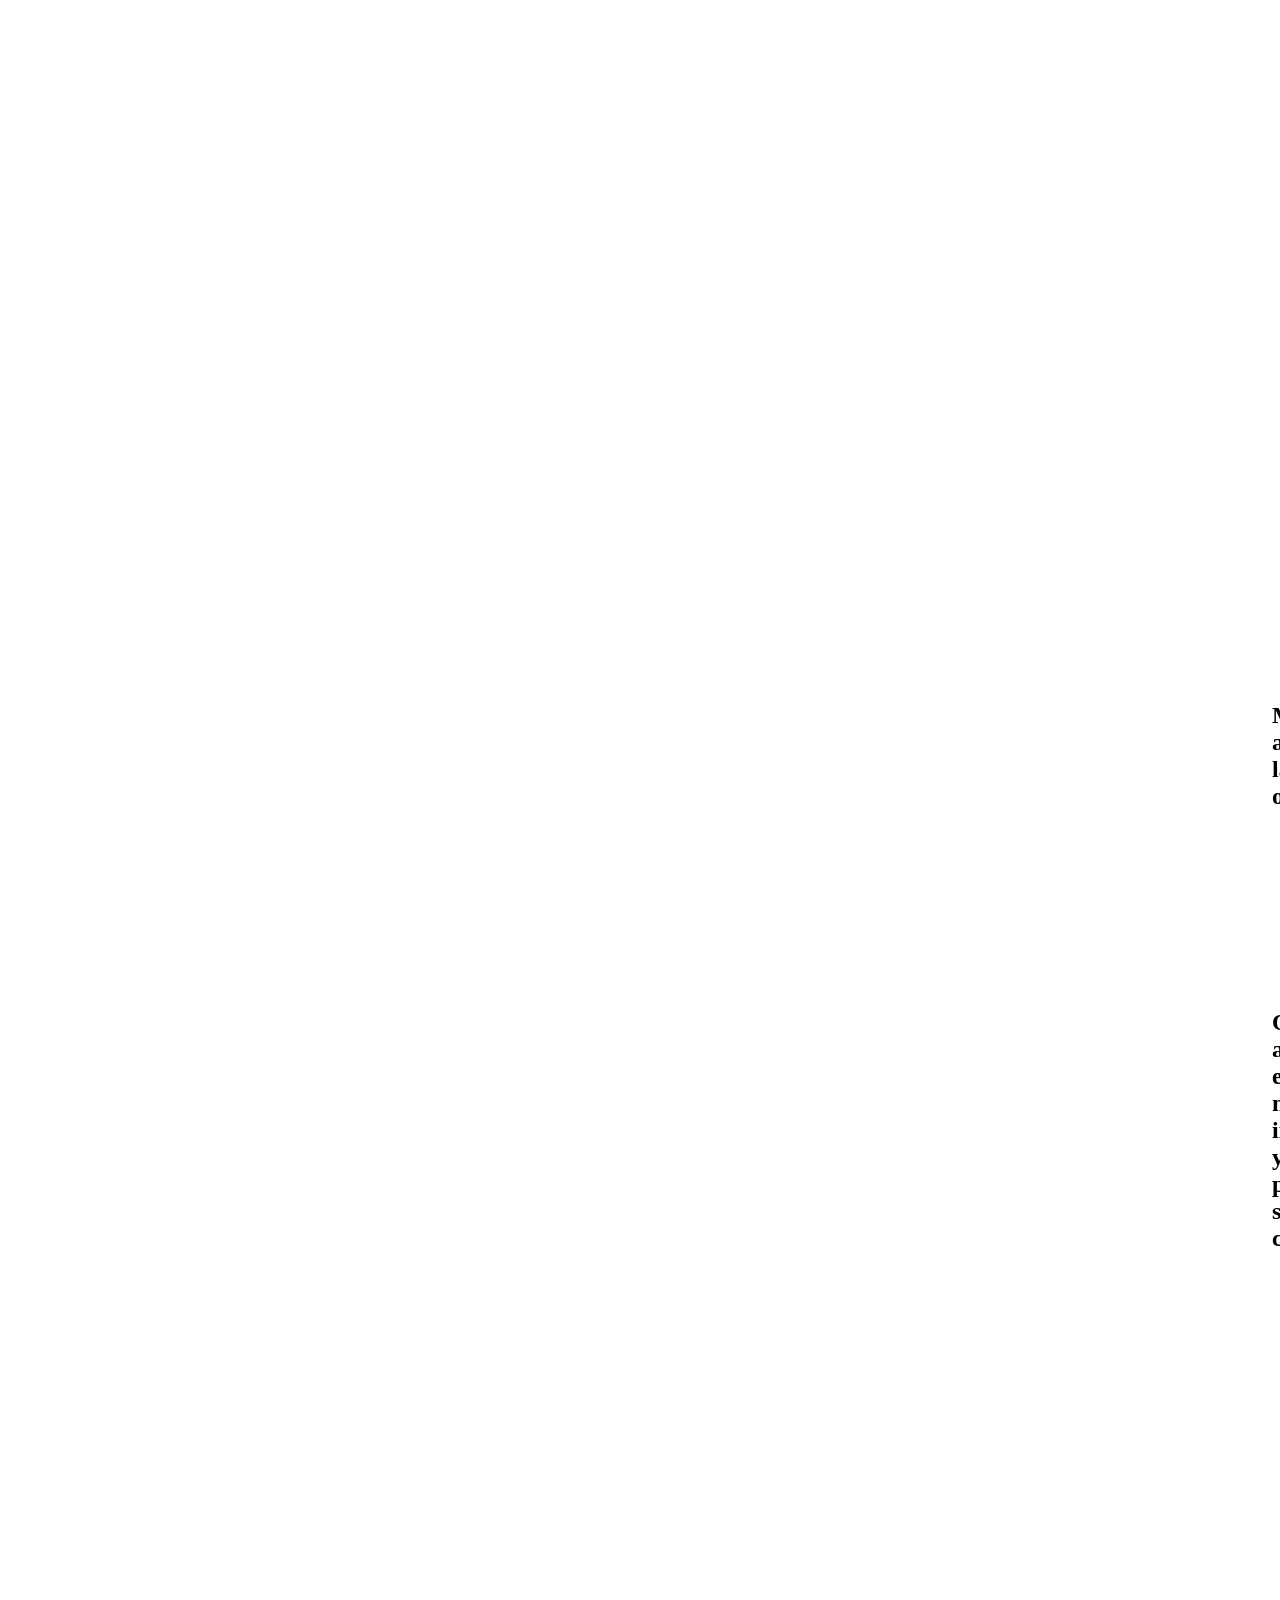
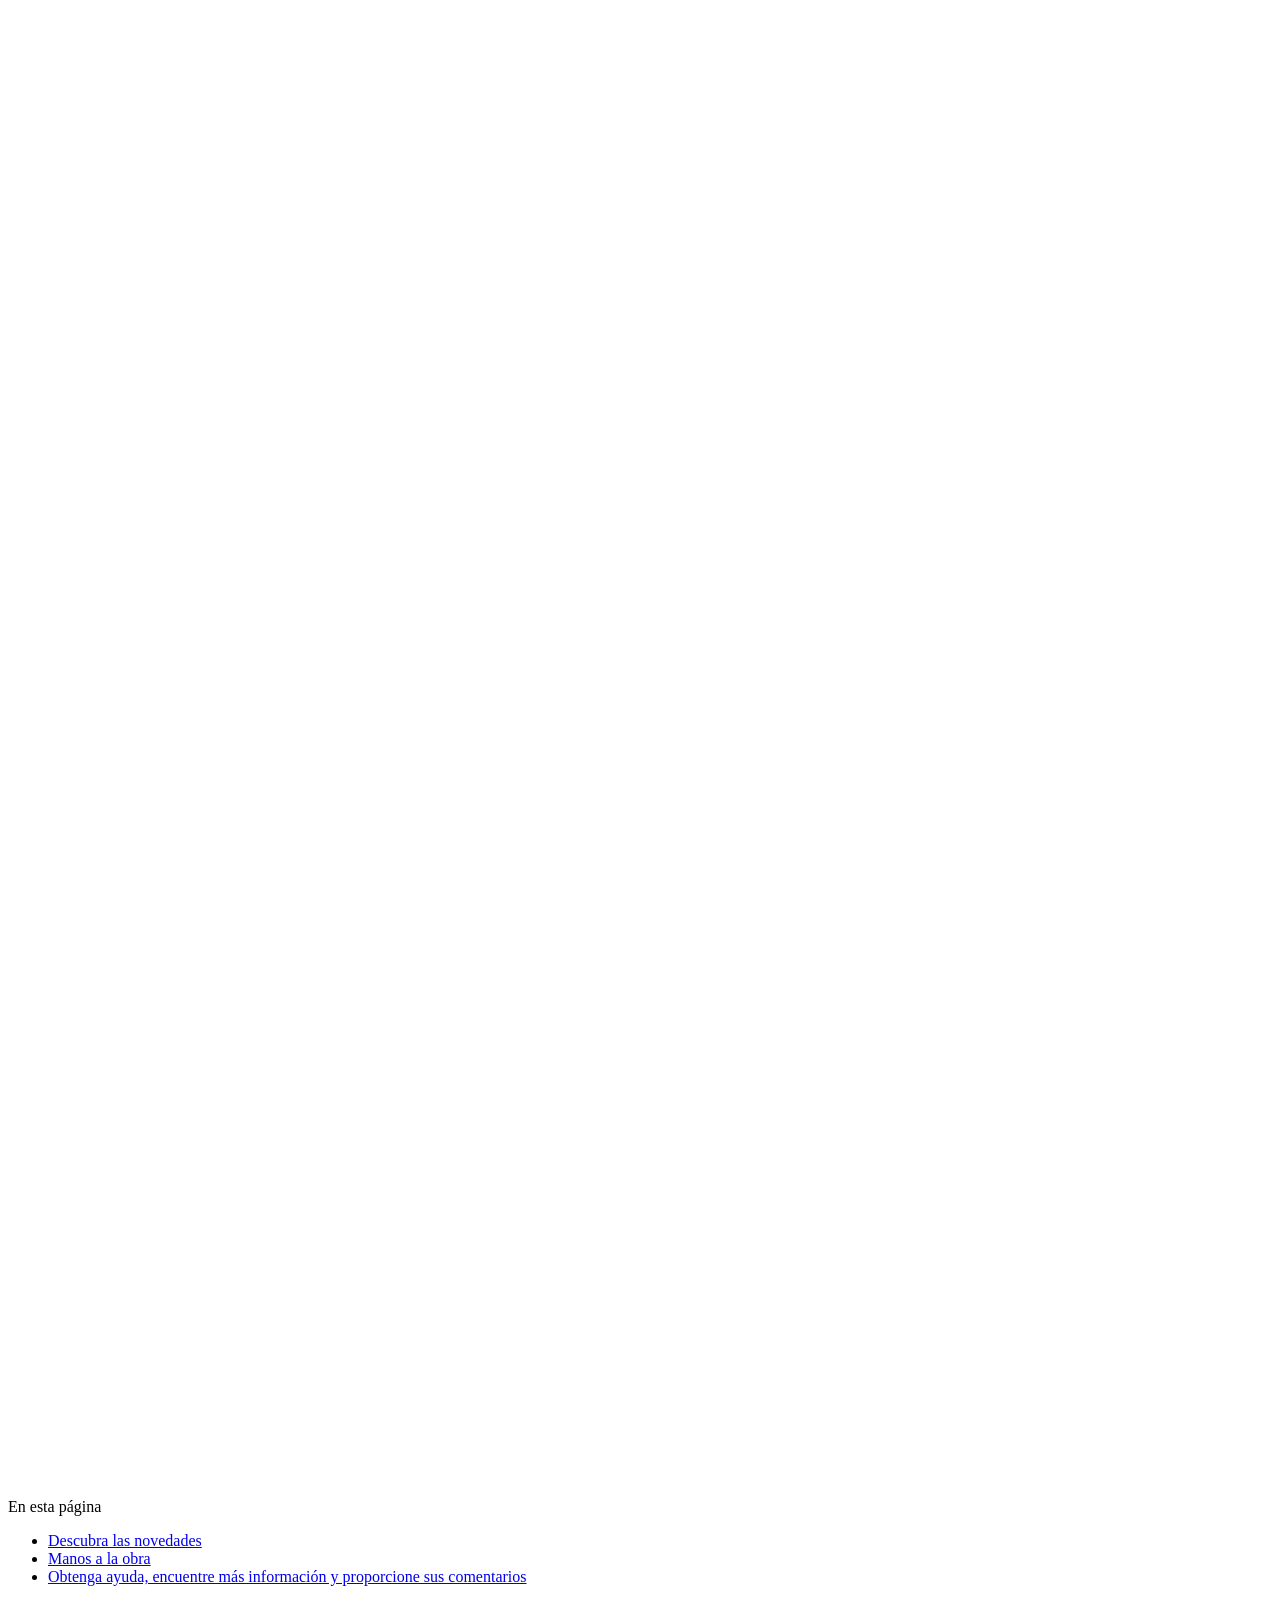
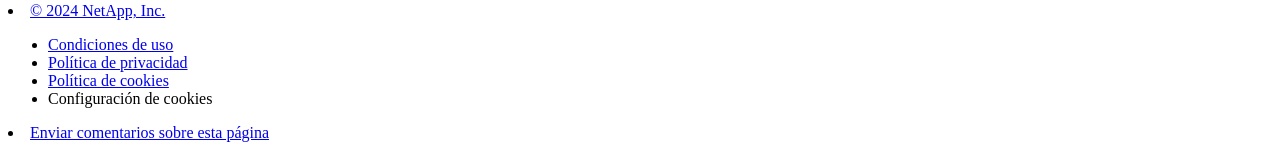
==== commit e62f1abc: "Built from d019761 NetAppDocs/netappdocs-build@782b76fc1b76c51d43b6371d3a2fc29d93541a50" ====
--- a/index.html
+++ b/index.html
@@ -17,123 +17,72 @@
   <meta http-equiv="encoding" content="utf-8">
   <meta http-equiv="nss-type" content="Product Documentation"/>
   <meta http-equiv="nss-subtype" content="User Guide"/><meta name="description" content="Bienvenido al portal de documentación de SaaS Backup de NetApp para Partner Central.">
-  <meta name="keywords" content=" "><!-- Icons -->
+  <meta name="keywords" content=" saas backup, partner central, partners, microsoft 365, documentation, new, get started, provide feedback, get help, find, information"><!-- Icons -->
   <link rel="icon" href="/es-es/saasbackup-partnercentral/images/favicon.ico" type="image/x-icon">
 
   <!-- RSS Feed --><!-- CSS Definitions: NetApp CSS should be defined after generic css -->
 
-  <!-- Elastic Search -->
-  <link rel="stylesheet" href="//cdn.jsdelivr.net/searchkit/0.10.0/theme.css">
 
   <!-- Combined CSS -->
-  <link rel="stylesheet" type="text/css" href="/es-es/saasbackup-partnercentral/css/netappdocs.css">
-
-  
-  <link rel="stylesheet" href="/es-es/saasbackup-partnercentral/css/landing-page.css" type="text/css">
-  <link rel="stylesheet" href="/es-es/saasbackup-partnercentral/css/tabbed-blocks.css" type="text/css">
+  <link rel="stylesheet" type="text/css" href="/es-es/saasbackup-partnercentral/css/ie-netappdocs.css">
+
+  
+  <link rel="stylesheet" href="/es-es/saasbackup-partnercentral/css/ie-landing-page.css" type="text/css">
+  <link rel="stylesheet" href="/es-es/saasbackup-partnercentral/css/ie-tabbed-blocks.css" type="text/css">
   <!-- Canonical url -->
-  <link rel='stylesheet' href='/es-es/saasbackup-partnercentral/css/na-feature.css' type='text/css'><!-- Top level site integrations --><script>
-    function addAdobeLaunch(adobeId) {
-      var head = document.getElementsByTagName('head')[0];
-      var adobe = document.createElement("script");
-      adobe.type = "text/plain";
-      adobe.className = "optanon-category-C0002";
-      adobe.src = "//assets.adobedtm.com/60287eadf1ee/c284da483c83/"+adobeId+".min.js";
-      head.appendChild(adobe);
-    }
-
-    function addGoogleAnalytics(gtagId) {
-      var google = document.createElement("script");
-      google.type = "text/plain";
-      google.className = "optanon-category-C0002";
-      google.src = "https://www.googletagmanager.com/gtag/js?id="+gtagId;
-      var head = document.getElementsByTagName('head')[0];
-      head.appendChild(google);
-
-      window.dataLayer = window.dataLayer || [];
-      function gtag(){dataLayer.push(arguments);}
-      gtag('js', new Date());
-      gtag('config', gtagId);
-    }
-
-    function addConsent(consentId) {
-      var head = document.getElementsByTagName('head')[0];
-      var onetrustConsent = document.createElement("script");
-      onetrustConsent.type = "text/javascript";
-      onetrustConsent.src = "https://cdn.cookielaw.org/consent/"+consentId+"/OtAutoBlock.js";
-      head.appendChild(onetrustConsent);
-
-      var onetrustScript = document.createElement("script");
-      onetrustScript.type = "text/javascript";
-      onetrustScript.src = "https://cdn.cookielaw.org/scripttemplates/otSDKStub.js";
-      onetrustScript.charset = "UTF-8";
-      onetrustScript.dataset.documentLanguage = "true";
-      onetrustScript.dataset.domainScript = consentId;
-      head.appendChild(onetrustScript);
-    }addConsent("72570c5c-fe30-465f-b0e0-b77f7fb4ae34");
-    addAdobeLaunch("launch-e9ff3acac59f");
-    addGoogleAnalytics("UA-81697994-3");function OptanonWrapper() { }
+  <link rel="canonical" href="https://docs.netapp.com/es-es/saasbackup-partnercentral/" />
+  <link rel="alternate" hreflang="x-default" href="https://docs.netapp.com/us-en/saasbackup-partnercentral/" />
+  <link rel="alternate" hreflang="es" href="https://docs.netapp.com/es-es/saasbackup-partnercentral/" />
+  <link rel="alternate" hreflang="en" href="https://docs.netapp.com/us-en/saasbackup-partnercentral/" />
+  <link rel="alternate" hreflang="ja" href="https://docs.netapp.com/ja-jp/saasbackup-partnercentral/" />
+  <link rel="alternate" hreflang="ko" href="https://docs.netapp.com/ko-kr/saasbackup-partnercentral/" />
+  <link rel="alternate" hreflang="zh-Hans" href="https://docs.netapp.com/zh-cn/saasbackup-partnercentral/" />
+  <link rel="alternate" hreflang="zh-Hant" href="https://docs.netapp.com/zh-tw/saasbackup-partnercentral/" />
+  <link rel="alternate" hreflang="de" href="https://docs.netapp.com/de-de/saasbackup-partnercentral/" />
+  <link rel="alternate" hreflang="fr" href="https://docs.netapp.com/fr-fr/saasbackup-partnercentral/" />
+  <link rel="alternate" hreflang="it" href="https://docs.netapp.com/it-it/saasbackup-partnercentral/" />
+  <!-- Top level site integrations -->
+<script type="text/javascript" src="https://cdn.cookielaw.org/consent/72570c5c-fe30-465f-b0e0-b77f7fb4ae34/OtAutoBlock.js"></script>
+    <script type="text/javascript" src="https://cdn.cookielaw.org/scripttemplates/otSDKStub.js" charset="UTF-8" data-document-language="true" data-domain-script="72570c5c-fe30-465f-b0e0-b77f7fb4ae34"></script>
+    <script type="text/javascript">function OptanonWrapper() { }</script>
+    <script type="text/plain" class="optanon-category-C0002" src="https://assets.adobedtm.com/60287eadf1ee/c284da483c83/launch-e9ff3acac59f.min.js"></script>
+    <script class="optanon-category-C0001">(function(w,d,s,l,i){w[l]=w[l]||[];w[l].push({'gtm.start':
+        new Date().getTime(),event:'gtm.js'});var f=d.getElementsByTagName(s)[0],
+        j=d.createElement(s),dl=l!='dataLayer'?'&l='+l:'';j.setAttributeNode(d.createAttribute('data-ot-ignore'));j.setAttribute('class','optanon-category-C0001');j.async=true;
+        j.src='https://www.googletagmanager.com/gtm.js?id='+i+dl+'';f.parentNode.insertBefore(j,f);
+        })(window,document,'script','dataLayer','GTM-MD73T9M');</script>
+
+  <script src="https://cdnjs.cloudflare.com/ajax/libs/jquery/2.1.4/jquery.min.js"></script>
+  
+  <script>
+    $(document).ready(function() {
+      const MASTHEAD_OFFSET = 65;
+      const SECTIONS = $("main h2, main h3");
+      // PAGE NAV - Init
+      if (SECTIONS.length == 0) {
+        // remove if there is no elements
+        /*
+        $("#ie-right-navbar").remove();
+        $("#ie-right-navbar-collapse").remove();
+        */
+      } else {
+        $(".page-nav-title").css('display', 'block');
+        for (var i = 0; i < SECTIONS.length; i++) {
+          var sectionId = $(SECTIONS[i]).attr('id');
+          var sectionName = $(SECTIONS[i]).text();
+          var subClass = $(SECTIONS[i]).is("h3") ? ' page-nav__sublink' : '';
+          $("#page-menu").append('<li class="page-nav-item"><a href="#' + sectionId + '" class="page-nav__link' + subClass + '">' + sectionName + '</a></li>');
+        }
+      }
+    });
   </script>
-  <script src="https://cdnjs.cloudflare.com/ajax/libs/jquery/2.1.4/jquery.min.js"></script>
+  
   <script src="https://cdnjs.cloudflare.com/ajax/libs/jquery-cookie/1.4.1/jquery.cookie.min.js"></script>
 
   <!-- Used for Product Family Page Sidebar Visibility --><!-- Used to import Promise for IE. Required for SearchKit -->
-  <script src="https://cdnjs.cloudflare.com/ajax/libs/bluebird/3.3.5/bluebird.min.js"></script><script src='/es-es/saasbackup-partnercentral/js/na-search.js'></script><script src='/es-es/saasbackup-partnercentral/js/na-pagenav.js'></script><script src='/es-es/saasbackup-partnercentral/js/na-utility.js'></script>
-  <script src='/es-es/saasbackup-partnercentral/js/clouddocs.js'></script>
-  <script src='/es-es/saasbackup-partnercentral/js/jquery.navgoco.min.js'></script>
-  <script src="https://maxcdn.bootstrapcdn.com/bootstrap/3.3.7/js/bootstrap.min.js" integrity="sha384-Tc5IQib027qvyjSMfHjOMaLkfuWVxZxUPnCJA7l2mCWNIpG9mGCD8wGNIcPD7Txa" crossorigin="anonymous"></script>
-  <script src='/es-es/saasbackup-partnercentral/js/toc.js'></script>
-  <script src='/es-es/saasbackup-partnercentral/js/customscripts.js'></script><script>
-      $(document).ready(function() {
-          
-          var collapseOnInit = true;
-          
-
-          var navSettings = {
-              "caretHtml": '',
-              "accordion": collapseOnInit,
-              "openClass": 'active', // open
-              "save": false, // leave false or nav highlighting doesn't work right
-              "cookie": {
-                  "name": 'navgoco',
-                  "expires": false,
-                  "path": '/'
-              },
-              "slide": {
-                  "duration": 400,
-                  "easing": 'swing'
-              }
-          };
-
-          // Initialize navgoco with default options
-          $("#mysidebar").navgoco(navSettings);
-          
-
-          $("#collapseAll").click(function(e) {
-              e.preventDefault();
-              $("#mysidebar").navgoco('toggle', false);
-          });
-
-          $("#expandAll").click(function(e) {
-              e.preventDefault();
-              $("#mysidebar").navgoco('toggle', true);
-          });
-
-          $(".sidebar-nav-container").on("scroll", function() {
-            $.cookie("sidebarScroll", $(".sidebar-nav-container").scrollTop(), {
-              path    : "/es-es/saasbackup-partnercentral"  
-            });
-          });
-          $(function() {
-            if ($.cookie("sidebarScroll")) {
-              $(".sidebar-nav-container").scrollTop($.cookie("sidebarScroll"));
-            }
-          });
-
-      });
-
-  </script>
-  <script>
+  <script src="https://cdnjs.cloudflare.com/ajax/libs/bluebird/3.3.5/bluebird.min.js"></script><script src='/es-es/saasbackup-partnercentral/js/na-search.js'></script><script src='/es-es/saasbackup-partnercentral/js/ie-clouddocs.js'></script>
+  <script src="https://maxcdn.bootstrapcdn.com/bootstrap/3.3.7/js/bootstrap.min.js" integrity="sha384-Tc5IQib027qvyjSMfHjOMaLkfuWVxZxUPnCJA7l2mCWNIpG9mGCD8wGNIcPD7Txa" crossorigin="anonymous"></script><script>
+    /*
       $(document).ready(function() {
           $("#tg-sb-link").click(function() {
               $("#tg-sb-sidebar").toggle();
@@ -143,187 +92,550 @@
               $("#tg-sb-icon").toggleClass('fa-toggle-off');
           });
       });
+      */
   </script>
   <script src='/es-es/saasbackup-partnercentral/js/custom-dropdown.js'></script>
   <script src='/es-es/saasbackup-partnercentral/js/FileSaver.min.js'></script>
   <script src='/es-es/saasbackup-partnercentral/js/jszip-utils.min.js'></script>
-  <script src='/es-es/saasbackup-partnercentral/js/jszip.min.js'></script>
-  <script src='/es-es/saasbackup-partnercentral/js/pdf-ux.js'></script>
-</head>
+  <script src='/es-es/saasbackup-partnercentral/js/jszip.min.js'></script><script src='/es-es/saasbackup-partnercentral/js/ie-pdf-ux.js'></script></head>
 
 
   <body class role="document" data-flavor="">
-    <div id="page" class="n-off-canvas-menu">
-      <div class="n-off-canvas-menu__menu"><!--TODO: Add offcanvas code --></div>
-      <div class="n-off-canvas-menu__content-wrap">
-        <header class="site-header" id="banner">
-  
-  <!-- Start Page Toolbar -->
-  
-  <div class="page-nav-toolbar"><div class="page-nav-contribute"><a target="_blank" href="https://github.com/NetAppDocs/saasbackup-partnercentral/issues/new?body=Page%3A%20[Documentación de NetApp SaaS Backup Partner Central](https://docs.netapp.com/es-es/saasbackup-partnercentral/index.html)&template=public-issue-template.md" class="page-nav-contribute-link" role="button"><img src="/es-es/saasbackup-partnercentral/images/discuss-sm.svg" alt="" class="github-icon" />Solicitar cambios en el documento</a><a target="_blank" href="https://github.com/NetAppDocs/saasbackup-partnercentral/blob/main/index.adoc" class="page-nav-contribute-link" role="button"><img src="/es-es/saasbackup-partnercentral/images/edit-sm.svg" alt="" class="github-icon" />Editar en GitHub</a><a target="_blank" href="https://docs.netapp.com/us-en/contribute/" class="page-nav-contribute-link"  ><img src="/es-es/saasbackup-partnercentral/images/article-sm.svg" alt="" class="github-icon" />Guía del colaborador</a></div>
-    <div class="page-nav-container">
-      <nav class="page-nav-fixed">
-        <div class="page-nav-title">EN ESTA PÁGINA</div>
-        <div class="page-nav-links">
-          <ul class="page-nav-inner" id="page-menu"></ul>
-        </div>
-      </nav>
-    </div>
-  </div>
-  
-  
-  <!-- Start top_hat -->
-  <div class="n-top-hat">
-    <div class="n-container">
-      <div class="n-top-hat__cross-property-nav">
-        <ul class="n-top-hat__list">
-          <li class="n-top-hat__list-item">
-            <a href="https://www.netapp.com/products-a-z/" class="n-top-hat__link">Producto y soluciones</a>
-          </li>
-          <li class="n-top-hat__list-item">
-            <a href="https://www.netapp.com/support-and-training/netapp-university/" class="n-top-hat__link">Asistencia y capacitación</a>
-          </li>
-          <li class="n-top-hat__list-item">
-            <a href="https://cloud.netapp.com" class="n-top-hat__link">Cloud Central</a>
-          </li>
-          <li class="n-top-hat__list-item">
-            <a href="https://community.netapp.com/" class="n-top-hat__link">Comunidad</a>
-          </li>
-          <li class="n-top-hat__list-item">
-            <a href="https://blog.netapp.com/" class="n-top-hat__link">Blog</a>
-          </li>
-          <li class="n-top-hat__list-item">
-            <a href="https://customers.netapp.com/en/" class="n-top-hat__link">Historias de clientes</a>
-          </li>
-        </ul>
-      </div>
-      <div class="n-top-hat__utils">
-        <ul class="n-top-hat__list">
-          <li class="n-top-hat__list-item">
-            <a href="https://www.netapp.com/company/contact-us/" target="_self" class="n-top-hat__link" data-ntap-ui="contact-us">Contacto</a>
-          </li>
-        </ul>
-      </div>
-    </div>
-  </div>
-  <!-- End top_hat -->
-
-  <!-- Start property bar -->
-  <style>
-    .n-property-navigation-bar__menus--desktop-experience .n-menu--mega__default-content__heading span {
-    color: #34B0FF;
-    }
-  </style>
-  <div class="n-property-bar " data-ntap-ui="sticky-nav">
-    <div class="n-property-bar__inner-wrap">
-      <div class="n-property-bar__menu-toggle">
-        <a href="#" class="n-property-bar__menu-toggle-link">
-          <span class="n-property-bar__menu-toggle-text">Menu</span>
-          <svg class="n-icon-bars n-property-bar__menu-toggle-icon" aria-labelledby="title">
-            <title>bars</title>
-            <use xlink:href="/es-es/saasbackup-partnercentral/common/svg/sprite.svg#bars"></use>
-          </svg>
-        </a>
-      </div>
-      <div class="n-property-bar__property-mark ">
-        <a href="https://www.netapp.com" class="n-property-bar__property-link">
-          <div class="n-property-bar__logo">
-            <svg class="n-icon-netapp-mark n-icon-netapp-mark n-property-bar__netapp-mark-icon" aria-labelledby="title">
-              <title>netapp-mark</title>
-              <use xlink:href="/es-es/saasbackup-partnercentral/common/svg/sprite.svg#netapp-mark"></use>
-            </svg>
-            <svg class="n-icon-netapp-logo n-property-bar__logo-svg" aria-labelledby="title">
-              <title>netapp-logo</title>
-              <use xlink:href="/es-es/saasbackup-partnercentral/common/svg/sprite.svg#netapp-logo"></use>
-            </svg>
-          </div>
-        </a>
-      </div>
-
-      
-      
-      
-      <div class="search-property-bar">
-        <div id="search-demo-container" class="searchbox n-property-bar__search">
-          <div id="react-search" 
-          data-search-html="/es-es/saasbackup-partnercentral/search.html"
-          data-type="widget" 
-          data-placeholder="Buscar documentación"
-          data-no-results-found="No se encontraron resultados para {query}"
-          data-did-you-mean="Buscar {suggestion}."
-          data-no-results-found-did-you-mean="No se encontraron resultados para {query}. ¿Quiso decir {suggestion}?"
-          data-results-found="{hitCount} resultados encontrados"
-          data-error-message="We're sorry, an issue occurred when fetching your results. Please try again."
-          data-error-reset="Reset Search"
-          data-sk-es-pf-indexes=""
-          data-flavor=""></div>
-          <button class="n-property-bar__search-toggle-button" type="button">
-            <svg class="n-icon-search n-property-bar__search-toggle-button-icon" aria-labelledby="title">
-              <title>search</title>
-              <use xmlns:xlink="http://www.w3.org/1999/xlink" xlink:href="/es-es/saasbackup-partnercentral/common/svg/sprite.svg#search"></use>
-            </svg>
-          </button>
-        </div>
-      </div>
-      
-    </div>
-  </div>
-  <div class="n-property-bar__toolbar">
-    <!-- Start Language Selector --><div id="language-dropdown" class="custom-dropdown custom-dropdown-lang">
-      <div class="custom-dropdown-select custom-dropdown-select-lang">
-      <span class="lang-name">Español</span>
-          <svg class="n-globe__icon" aria-labelledby="title">
-            <title>globe</title>
-            <use xmlns:xlink="http://www.w3.org/1999/xlink" xlink:href="/es-es/saasbackup-partnercentral/common/svg/sprite.svg#globe"></use>
-          </svg>
-        </button>
-      </div>
-
-      <ul class="custom-dropdown-menu"><li>
-          <a href="https://docs.netapp.com/es-es/saasbackup-partnercentral/index.html" target="_self"><span translate="no" class="notranslate">Español</span></a>
-        </li><li>
-          <a href="https://docs.netapp.com/us-en/saasbackup-partnercentral/index.html" target="_self"><span translate="no" class="notranslate">English</span></a>
-        </li><li>
-          <a href="https://docs.netapp.com/ja-jp/saasbackup-partnercentral/index.html" target="_self"><span translate="no" class="notranslate">日本語</span></a>
-        </li><li>
-          <a href="https://docs.netapp.com/ko-kr/saasbackup-partnercentral/index.html" target="_self"><span translate="no" class="notranslate">한국어</span></a>
-        </li><li>
-          <a href="https://docs.netapp.com/zh-cn/saasbackup-partnercentral/index.html" target="_self"><span translate="no" class="notranslate">简体中文</span></a>
-        </li><li>
-          <a href="https://docs.netapp.com/zh-tw/saasbackup-partnercentral/index.html" target="_self"><span translate="no" class="notranslate">繁體中文</span></a>
-        </li><li>
-          <a href="https://docs.netapp.com/de-de/saasbackup-partnercentral/index.html" target="_self"><span translate="no" class="notranslate">Deutsch</span></a>
-        </li><li>
-          <a href="https://docs.netapp.com/fr-fr/saasbackup-partnercentral/index.html" target="_self"><span translate="no" class="notranslate">Français</span></a>
-        </li></ul>
-    </div><!-- End Language Selector -->
-
-    <div class="n-property-bar__cta"></div>
-  </div>
-  <!-- End property bar -->
-</header>
-
+    <div class="skip-to-main">
+      <a href="#main" >Skip to main content</a>
+    </div><noscript><iframe src="https://www.googletagmanager.com/ns.html?id=GTM-MD73T9M"
+      height="0" width="0" style="display:none;visibility:hidden"></iframe></noscript><div id="page" class="">
+      <div id="ie-phone-menu" class=""></div>
+      <div id="ie-content-wrap" class="">
+        <nav id="ie-new-header">
+    <ul>
+        <li id="ie-phone-menu-button">
+            <a href="#">
+                <image id="" src="/es-es/saasbackup-partnercentral/images/hamburger.svg" alt="menu" />
+            </a>
+        </li>
+
+        <li>
+            <a href="https://www.netapp.com/es/">
+                <image id="ie-header-logo" src="/es-es/saasbackup-partnercentral/images/netapp_logo.svg" alt="netapp" />
+            </a>
+        </li>
+        <li id="ie-header-docs">
+            <a href="https://www.netapp.com/es/support-and-training/documentation/">Documentos</a>
+        </li>
+
+        <!-- Empty container to push header left with or without lang selector -->
+        <li id="empty-container" style="margin-left: auto">
+        </li>
+        <!-- Start Language Selector --><li id="ie-language-dropdown">
+            <div id="language-dropdown" class="custom-dropdown custom-dropdown-lang">
+                <div class="custom-dropdown-select custom-dropdown-select-lang">
+                    <img src="/es-es/saasbackup-partnercentral/images/language_white_24dp.svg" class="n-globe__icon" />
+                    <span class="lang-name">Español</span>
+                    <img src="/es-es/saasbackup-partnercentral/images/dropdown-arrow.svg" alt="" class="custom-icon chevrondown header invisible" />
+                    <img src="/es-es/saasbackup-partnercentral/images/dropdown-arrow.svg" alt="" class="custom-icon chevronup header" />
+                    </button>
+                </div>
+
+                <ul class="custom-dropdown-menu"><li>
+                        <a href="https://docs.netapp.com/es-es/saasbackup-partnercentral/index.html"
+                            target="_self"><span translate="no" class="notranslate">Español</span></a>
+                    </li><li>
+                        <a href="https://docs.netapp.com/us-en/saasbackup-partnercentral/index.html"
+                            target="_self"><span translate="no" class="notranslate">English</span></a>
+                    </li><li>
+                        <a href="https://docs.netapp.com/ja-jp/saasbackup-partnercentral/index.html"
+                            target="_self"><span translate="no" class="notranslate">日本語</span></a>
+                    </li><li>
+                        <a href="https://docs.netapp.com/ko-kr/saasbackup-partnercentral/index.html"
+                            target="_self"><span translate="no" class="notranslate">한국어</span></a>
+                    </li><li>
+                        <a href="https://docs.netapp.com/zh-cn/saasbackup-partnercentral/index.html"
+                            target="_self"><span translate="no" class="notranslate">简体中文</span></a>
+                    </li><li>
+                        <a href="https://docs.netapp.com/zh-tw/saasbackup-partnercentral/index.html"
+                            target="_self"><span translate="no" class="notranslate">繁體中文</span></a>
+                    </li><li>
+                        <a href="https://docs.netapp.com/de-de/saasbackup-partnercentral/index.html"
+                            target="_self"><span translate="no" class="notranslate">Deutsch</span></a>
+                    </li><li>
+                        <a href="https://docs.netapp.com/fr-fr/saasbackup-partnercentral/index.html"
+                            target="_self"><span translate="no" class="notranslate">Français</span></a>
+                    </li><li>
+                        <a href="https://docs.netapp.com/it-it/saasbackup-partnercentral/index.html"
+                            target="_self"><span translate="no" class="notranslate">Italiano</span></a>
+                    </li></ul>
+            </div>
+            </li>
+        <!-- End Language Selector -->
+
+
+        <li id="ie-allnetapp">
+            <div id="allnetapp-dropdown" class="custom-dropdown custom-dropdown-allnetapp">
+                <div class="custom-dropdown-select custom-dropdown-select-allnetapp">
+                    <img src="/es-es/saasbackup-partnercentral/images/apps_white_24dp.svg" alt="" class="allnetapp-icon" />
+                    <span class="allnetapp-name">Todo NetApp</span>
+                    <img src="/es-es/saasbackup-partnercentral/images/dropdown-arrow.svg" alt="" class="custom-icon chevrondown header invisible" />
+                    <img src="/es-es/saasbackup-partnercentral/images/dropdown-arrow.svg" alt="" class="custom-icon chevronup header" />
+                    </button>
+                </div>
+
+                <ul class="custom-dropdown-menu allnetapp-dropdown">
+                    <li>
+                        <a href="https://bluexp.netapp.com/es/"
+                            target="_self"><span translate="no" class="notranslate">BlueXP</span></a>
+                    </li>
+                    <li>
+                        <a href="https://mysupport.netapp.com/site/"
+                            target="_self"><span translate="no" class="notranslate">Soporte</span></a>
+                    </li>
+                    <li>
+                        <a href="https://kb.netapp.com/"
+                            target="_self"><span translate="no" class="notranslate">Base de conocimientos</span></a>
+                    </li>
+                    <li>
+                        <a href="https://www.netapp.com/es/support-and-training/netapp-learning-services/"
+                            target="_self"><span translate="no" class="notranslate">Formación</span></a>
+                    </li>
+                </ul>
+            </div>
+
+        </li>
+
+    </ul>
+</nav>
 
         <main id="n-main-content" class="n-main-content">
           <!-- Start Documentation Content -->
 <div class="ie-main">
-  <!-- Sidebar Column -->
-  
-  <div class="col-md-3" id="sidebar-height">
-      <button id="btn-sidebar-collapse" onclick="hideSidebar()"><img src="/es-es/saasbackup-partnercentral/images/collapse.png" alt="Contraer panel de navegación"></button>
-      <div class="n-pdf-header">
-  <a id="toggleButtonPdf" class="n-pdf-button" type="button">
-    <img src="/es-es/saasbackup-partnercentral/images/pdf.png" alt="" width="16" height="16"/>PDFs disponibles<span>
-    </span>
-  </a>
-</div>
-<div class="n-pdf-body-container">
-  <ul id="toggleContainerPdf" class="n-pdf-body" style="display:none;"><li class="pdf-ux-container">
+
+<div id="ie-new-sidebar-collapse" style="display: none">
+    <img id="sidebar-expand" class="ie-searchbox-icon" src="/es-es/saasbackup-partnercentral/images/double_arrow.svg" alt="" />
+</div>
+<div id="ie-new-sidebar">
+    <div id="ie-product-identity-lockup">
+        <div id="sidebar-collapse" class="">
+            <img src="/es-es/saasbackup-partnercentral/images/double_arrow.svg" alt="" />
+        </div>
+        <div id="ie-breadcrumb" class="">
+  <ul class="ie-breadcrumb">
+    <li class="">
+      <a href="https://docs.netapp.com">Todos los documentos</a>
+    </li>
+    
+    
+
+    
+  </ul>
+  
+  <div class="ie-product-name" >
+    <!--<a href="/es-es/saasbackup-partnercentral/">-->
+      SaaS Backup For Partner Central
+    <!--</a>-->
+  </div>
+</div>
+
+            
+
         
         
+
+<div id="ie-searchbox" class="ie-searchbox-sidebar ">
+    <img class="ie-searchbox-icon" src="/es-es/saasbackup-partnercentral/images/loupe.svg" alt=""/>
+    <div id="react-search" 
+        data-search-html="/es-es/saasbackup-partnercentral/search.html" 
+        data-type="widget"
+        data-placeholder="Buscar documentación"
+        data-no-results-found="No se han encontrado resultados para {query}"
+        data-did-you-mean="Busca {suggestion}."
+        data-no-results-found-did-you-mean="No se ha encontrado ningún resultado para {query}. ¿Querías decir {suggestion}?"
+        data-results-found="{hitCount} resultados encontrados"
+        data-error-message="Se ha producido un error. Por favor, inténtalo de nuevo."
+        data-error-reset="Restablecer búsqueda"
+        data-sk-es-pf-indexes="" 
+        data-flavor="">
+    </div>
+</div>
         
-        <a target="_blank" href="/es-es/saasbackup-partnercentral/pdfs/fullsite-sidebar/Documentación_de_NetApp_SaaS_Backup_Partner_Central.pdf" >
-          <img src="/es-es/saasbackup-partnercentral/images/pdf.png" alt="" width="16" height="16"/>PDF de este sitio de documentos</a>
+    </div>
+    <div id="ie-new-toc"><script>
+  let sidebarAccordion = true;
+
+  /* specific css rules for Mac */
+  if(navigator.platform.match('Mac') !== null) {
+    document.body.setAttribute('class', 'OSX');
+  }
+
+</script>
+
+<div id="ie-sidebar-container">
+  <ul id="ie-sidebar-list" ><li 
+      data-pdf-exists="true" 
+      data-pdf-filename="Centro de partners"
+      data-li-level="1" 
+      class=" sidebar-folder    "
+      dale-page-url="/index.html" 
+      dale-entry-url="" 
+    ><a class="ie-sidebar-menuitem-1  ie-sidebar-button " href="#">
+        <img class="ie-sidebar-icon ie-sidebar-button open" src="/es-es/saasbackup-partnercentral/images/link_expand.svg" alt="" />
+        <img class="ie-sidebar-icon ie-sidebar-button close" src="/es-es/saasbackup-partnercentral/images/link_collapse.svg" alt="" />
+        <!--<div class="" style="display: inline;"> Centro de partners</div>-->
+         Centro de partners
+      </a>
+      <ul class="">
+        <li 
+      data-pdf-exists="true" 
+      data-pdf-filename="Documentación de NetApp SaaS Backup Partner Central"
+      data-li-level="2#" 
+      class="  ie-sidebar-selected    "
+      dale-page-url="/index.html" 
+      dale-entry-url="/index.html" 
+    ><a class="ie-sidebar-menuitem-2 " href="/es-es/saasbackup-partnercentral/index.html">
+        Documentación de NetApp SaaS Backup Partner Central
+      </a></li><li 
+      data-pdf-exists="true" 
+      data-pdf-filename="Notas de la versión"
+      data-li-level="2" 
+      class=" sidebar-folder    "
+      dale-page-url="/index.html" 
+      dale-entry-url="" 
+    ><a class="ie-sidebar-menuitem-2  ie-sidebar-button " href="#">
+        <img class="ie-sidebar-icon ie-sidebar-button open" src="/es-es/saasbackup-partnercentral/images/link_expand.svg" alt="" />
+        <img class="ie-sidebar-icon ie-sidebar-button close" src="/es-es/saasbackup-partnercentral/images/link_collapse.svg" alt="" />
+        <!--<div class="" style="display: inline;"> Notas de la versión</div>-->
+         Notas de la versión
+      </a>
+      <ul class="">
+        <li 
+      data-pdf-exists="true" 
+      data-pdf-filename="Nuevas funciones y actualizaciones"
+      data-li-level="3#" 
+      class="   "
+      dale-page-url="/index.html" 
+      dale-entry-url="/partnercentral_reference_new.html" 
+    ><a class="ie-sidebar-menuitem-3 " href="/es-es/saasbackup-partnercentral/partnercentral_reference_new.html">
+        Nuevas funciones y actualizaciones
+      </a></li><li 
+      data-pdf-exists="true" 
+      data-pdf-filename="Problemas y limitaciones conocidos"
+      data-li-level="3#" 
+      class="   "
+      dale-page-url="/index.html" 
+      dale-entry-url="/partnercentral_reference_limitations.html" 
+    ><a class="ie-sidebar-menuitem-3 " href="/es-es/saasbackup-partnercentral/partnercentral_reference_limitations.html">
+        Problemas y limitaciones conocidos
+      </a></li></ul></li><li 
+      data-pdf-exists="true" 
+      data-pdf-filename="Regístrese en Partner Central"
+      data-li-level="2#" 
+      class="   "
+      dale-page-url="/index.html" 
+      dale-entry-url="/partnercentral_task_register.html" 
+    ><a class="ie-sidebar-menuitem-2 " href="/es-es/saasbackup-partnercentral/partnercentral_task_register.html">
+        Regístrese en Partner Central
+      </a></li><li 
+      data-pdf-exists="true" 
+      data-pdf-filename="Añadir y gestionar clientes"
+      data-li-level="2#" 
+      class="   "
+      dale-page-url="/index.html" 
+      dale-entry-url="/partnercentral_task_add_and_manage_customers.html" 
+    ><a class="ie-sidebar-menuitem-2 " href="/es-es/saasbackup-partnercentral/partnercentral_task_add_and_manage_customers.html">
+        Añadir y gestionar clientes
+      </a></li><li 
+      data-pdf-exists="true" 
+      data-pdf-filename="Supervisar los trabajos del cliente"
+      data-li-level="2#" 
+      class="   "
+      dale-page-url="/index.html" 
+      dale-entry-url="/partnercentral_task_monitor.html" 
+    ><a class="ie-sidebar-menuitem-2 " href="/es-es/saasbackup-partnercentral/partnercentral_task_monitor.html">
+        Supervisar los trabajos del cliente
+      </a></li><li 
+      data-pdf-exists="true" 
+      data-pdf-filename="Generar informes"
+      data-li-level="2#" 
+      class="   "
+      dale-page-url="/index.html" 
+      dale-entry-url="/partnercentral_task_generate_reports.html" 
+    ><a class="ie-sidebar-menuitem-2 " href="/es-es/saasbackup-partnercentral/partnercentral_task_generate_reports.html">
+        Generar informes
+      </a></li><li 
+      data-pdf-exists="true" 
+      data-pdf-filename="Gestionar configuración"
+      data-li-level="2" 
+      class=" sidebar-folder    "
+      dale-page-url="/index.html" 
+      dale-entry-url="" 
+    ><a class="ie-sidebar-menuitem-2  ie-sidebar-button " href="#">
+        <img class="ie-sidebar-icon ie-sidebar-button open" src="/es-es/saasbackup-partnercentral/images/link_expand.svg" alt="" />
+        <img class="ie-sidebar-icon ie-sidebar-button close" src="/es-es/saasbackup-partnercentral/images/link_collapse.svg" alt="" />
+        <!--<div class="" style="display: inline;"> Gestionar configuración</div>-->
+         Gestionar configuración
+      </a>
+      <ul class="">
+        <li 
+      data-pdf-exists="true" 
+      data-pdf-filename="Gestionar notificaciones"
+      data-li-level="3#" 
+      class="   "
+      dale-page-url="/index.html" 
+      dale-entry-url="/partnercentral_task_manage_notifications.html" 
+    ><a class="ie-sidebar-menuitem-3 " href="/es-es/saasbackup-partnercentral/partnercentral_task_manage_notifications.html">
+        Gestionar notificaciones
+      </a></li><li 
+      data-pdf-exists="true" 
+      data-pdf-filename="Gestionar roles"
+      data-li-level="3#" 
+      class="   "
+      dale-page-url="/index.html" 
+      dale-entry-url="/partnercentral_task_manage_roles.html" 
+    ><a class="ie-sidebar-menuitem-3 " href="/es-es/saasbackup-partnercentral/partnercentral_task_manage_roles.html">
+        Gestionar roles
+      </a></li><li 
+      data-pdf-exists="true" 
+      data-pdf-filename="Administrar claves"
+      data-li-level="3#" 
+      class="   "
+      dale-page-url="/index.html" 
+      dale-entry-url="/partnercentral_task_manage_keys.html" 
+    ><a class="ie-sidebar-menuitem-3 " href="/es-es/saasbackup-partnercentral/partnercentral_task_manage_keys.html">
+        Administrar claves
+      </a></li></ul></li><li 
+      data-pdf-exists="true" 
+      data-pdf-filename="Estadísticas"
+      data-li-level="2#" 
+      class="   "
+      dale-page-url="/index.html" 
+      dale-entry-url="/partnercentral_reference_statistics.html" 
+    ><a class="ie-sidebar-menuitem-2 " href="/es-es/saasbackup-partnercentral/partnercentral_reference_statistics.html">
+        Estadísticas
+      </a></li><li 
+      data-pdf-exists="true" 
+      data-pdf-filename="Dónde encontrar ayuda y información"
+      data-li-level="2#" 
+      class="   "
+      dale-page-url="/index.html" 
+      dale-entry-url="/partnercentral_reference_get_help_find_info.html" 
+    ><a class="ie-sidebar-menuitem-2 " href="/es-es/saasbackup-partnercentral/partnercentral_reference_get_help_find_info.html">
+        Dónde encontrar ayuda y información
+      </a></li></ul></li></ul>
+</div>
+<script>
+
+  $(".ie-sidebar-button").click(function (e) {
+    e.preventDefault();
+    e.stopPropagation();
+
+    expandedLI = $('li.ie-sidebar-expand')
+
+    const li = $(this).closest("li");
+
+    const parentsLI = $(li).parents('li');
+
+    expandedLI.map(element => {
+      if (sidebarAccordion && !li.hasClass('ie-sidebar-expand') && jQuery.inArray(expandedLI[element], parentsLI) == -1) {
+        $(expandedLI[element]).toggleClass('ie-sidebar-expand');
+        $(expandedLI[element]).children("ul").animate({ height: 'toggle' }, 400, function () {
+          $(li).children("ul").toggleClass('ie-sidebar-open');
+
+        })
+      }
+
+    })
+
+    $(li).toggleClass('ie-sidebar-expand');
+    $(li).children("ul").animate({ height: 'toggle' }, 400, function () {
+      $(li).children("ul").toggleClass('ie-sidebar-open');
+    })
+  });
+
+
+  
+    $("li.ie-sidebar-selected").parents('ul').toggleClass("ie-sidebar-open");
+    $("li.ie-sidebar-selected").toggleClass("ie-sidebar-expand")
+    $("ul.ie-sidebar-open").parent().toggleClass("ie-sidebar-expand");
+    $("li.ie-sidebar-selected").children('ul').toggleClass("ie-sidebar-open")
+  
+  
+</script>
+    </div>
+</div>
+<script>
+
+    
+    let sidebarScrollTopPosition = 0;
+    $("#ie-new-toc").on("scroll", function () {
+        if (sidebarScrollTopPosition == 0) {
+            $.cookie("sidebarScroll", $("#ie-new-toc").scrollTop(), {
+                path: "/es-es/saasbackup-partnercentral"
+            });
+        }
+
+        if ($("#ie-new-toc").scrollTop() > 0) {
+            $('#ie-product-identity-lockup').addClass('ie-addShadow');
+        } else {
+            $('#ie-product-identity-lockup').removeClass('ie-addShadow');
+        }
+    });
+
+    $(function () {
+        if ($.cookie("sidebarScroll")) {
+            $("#ie-new-toc").scrollTop($.cookie("sidebarScroll"));
+        }
+    });
+
+    function setSidebarBottom() {
+        const footerGap = PXinViewport($(".n-footer"));
+        document.getElementById("ie-new-sidebar").style.bottom = Math.max(0, footerGap) + "px";
+    }
+
+    window.onscroll = () => {
+        setSidebarBottom();
+    };
+
+    $("#sidebar-collapse").click(function (e) {
+        const sidebarWidth = $("#ie-new-sidebar").width() - $("#ie-new-sidebar-collapse").width();
+        e.preventDefault();
+        const width = $(".ie-content-pane").width();
+        const marginLeft = parseInt($(".ie-content-pane").css('marginLeft'));
+
+        if ($.cookie("sidebarScroll")) {
+            sidebarScrollTopPosition = $.cookie("sidebarScroll");
+        }
+
+        $("#ie-new-sidebar").animate({ width: 'toggle' }, 350, function () {
+            $("#ie-new-sidebar-collapse").show();
+            $("#ie-new-sidebar").removeClass("open")
+            $("#ie-new-sidebar").addClass("close")
+            $("#ie-new-sidebar").removeAttr("style")
+        });
+        $(".ie-content-pane").animate({ width: (width + sidebarWidth), marginLeft: (marginLeft - sidebarWidth) }, 350, function () {
+            resizeContent()
+        })
+
+    });
+    $("#sidebar-expand").click(function (e) {
+        const sidebarWidth = $("#ie-new-sidebar").width() - $("#ie-new-sidebar-collapse").width();
+        e.preventDefault();
+        const width = $(".ie-content-pane").width();
+        const marginLeft = parseInt($(".ie-content-pane").css('marginLeft'));
+
+        $("#ie-new-sidebar").animate({ width: 'toggle' }, 250, function () {
+            $('#ie-new-sidebar').css('display', 'flex');
+            $("#ie-new-sidebar-collapse").hide();
+            $("#ie-new-sidebar").removeClass("close")
+            $("#ie-new-sidebar").addClass("open")
+            setSidebarBottom();
+
+            if (sidebarScrollTopPosition != 0) {
+                $.cookie("sidebarScroll", sidebarScrollTopPosition, {
+                    path: "/es-es/saasbackup-partnercentral"
+                })
+                $("#ie-new-toc").scrollTop(sidebarScrollTopPosition);
+                sidebarScrollTopPosition = 0;
+            }
+        });
+        $(".ie-content-pane").animate({ width: (width - sidebarWidth), 'marginLeft': (marginLeft + sidebarWidth) }, 250, function () {
+            resizeContent()
+        })
+    });
+    function resizeContent() {
+        const sidebarWidth = $("#ie-new-sidebar").width() - $("#ie-new-sidebar-collapse").width();
+        const rightNavbarVisible =  $("#ie-right-navbar").css('display') && $("#ie-right-navbar").css('display') != 'none';
+        const sidebarVisible = $("#ie-new-sidebar").css('display') != 'none';
+        const rightNavbarWidth = $("#ie-right-navbar").width();
+        const rightNavbarCollapseWidth = $("#ie-right-navbar-collapse").width();
+        const rightNavbarCollapseVisible = $("#ie-right-navbar-collapse").css('display') && $("#ie-right-navbar-collapse").css('display') != 'none';
+        
+        if (rightNavbarVisible && sidebarVisible) {
+            $(".ie-content-pane").width(`calc(100% - ${sidebarWidth + rightNavbarWidth}px)`)
+            $(".ie-content-pane").css('marginLeft', `${sidebarWidth}px`)
+        } else if (sidebarVisible) {
+            $(".ie-content-pane").css('marginLeft', `${sidebarWidth}px`)
+            if (rightNavbarCollapseVisible) {
+                $(".ie-content-pane").width(`calc(100% - ${sidebarWidth + rightNavbarCollapseWidth}px)`)
+            } else {
+                $(".ie-content-pane").width(`calc(100% - ${$("#ie-new-sidebar").width()}px)`)
+            }
+
+        } else if (rightNavbarVisible) {
+            $(".ie-content-pane").css('marginLeft', `${$("#ie-new-sidebar-collapse").width()}px`)
+            $(".ie-content-pane").width(`calc(100% - ${rightNavbarWidth}px)`)
+        } else {
+            $(".ie-content-pane").css('marginLeft', `${$("#ie-new-sidebar-collapse").width()}px`)
+            if (rightNavbarCollapseVisible) {
+                $(".ie-content-pane").width(`calc(100% - ${rightNavbarCollapseWidth}px)`);
+            } else {
+                $(".ie-content-pane").width(`calc(100% - ${$("#ie-new-sidebar-collapse").width()}px) `);
+            }
+            
+        }
+    }
+    $(window).on("resize load", function () {
+        setSidebarBottom();
+        resizeContent()
+    });
+
+
+</script>
+
+<div class="ie-content-pane ie-component-detail-content ie-component-detail-content--show-code">
+    <!-- Begin of page container --><article class="page-content" id="main">
+      <!-- include utility.html -->
+      <div class="ie-info-disclaimer">
+    <span>
+      <div class="ie-info-disclaimer-container">
+        <div class="ie-info-disclaimer-icon">
+          <img src="/es-es/saasbackup-partnercentral/images/notification-icons.svg" class="luci-icon" alt="" />
+        </div>
+        <div class="ie-info-disclaimer-content">
+          <span> Se proporciona el idioma español mediante traducción automática para su comodidad. En caso de alguna inconsistencia, el inglés precede al español. </span>
+        </div>
+        <div style="clear:both;"></div>
+      </div>
+    </span>
+  </div><div class="ie-component-detail-heading-wrap">
+  <h1 class="ie-component-detail-heading">Documentación de NetApp SaaS Backup Partner Central</h1>
+</div>
+
+<div id="ie-byline">
+  
+<div class="page-details">
+    
+    
+        <span>Colaboradores
+        </span>
+    
+    
+</div>
+<div class="page-controls">
+    <div id="contribute-dropdown" class="custom-dropdown custom-dropdown-contrib" >
+        <div class="custom-dropdown-select custom-dropdown-select-contrib">
+        <span class="contrib-name"><img src="/es-es/saasbackup-partnercentral/images/discuss-sm.svg" alt="" class="github-icon" />Sugerir cambios</span>
+        <img src="/es-es/saasbackup-partnercentral/images/dropdown-arrow.svg" alt="" class="custom-icon chevrondown invisible" />
+        <img src="/es-es/saasbackup-partnercentral/images/dropdown-arrow.svg" alt="" class="custom-icon chevronup" />
+        </div>
+        <ul class="custom-dropdown-menu suggested-changes-dropdown"><li>
+                <a target="_blank" href="https://github.com/NetAppDocs/saasbackup-partnercentral.es-es/issues/new?template=new-from-page.yml&page-url=https://docs.netapp.com/es-es/saasbackup-partnercentral/index.html&page-title=Documentación de NetApp SaaS Backup Partner Central" class="page-nav-contribute-link" role="button">Solicitar cambios en el documento</a>
+            </li><li> 
+                <a target="_blank" href="https://github.com/NetAppDocs/saasbackup-partnercentral/blob/main/index.adoc" class="page-nav-contribute-link" role="button">Editar esta página</a>
+            </li><li><a target="_blank" href="https://docs.netapp.com/us-en/contribute/" class="page-nav-contribute-link"  >Descubre cómo colaborar</a></li>
+        </ul>
+    </div>
+    <div id="pdf-control-container">
+        <div class="n-pdf-header">
+            <a id="toggleButtonPdf" class="n-pdf-button" type="button">
+                <img class="adobe-icon" src="/es-es/saasbackup-partnercentral/images/pdf-icon.png" alt="" width="16" height="16"/>PDF<img src="/es-es/saasbackup-partnercentral/images/dropdown-arrow.svg" class="custom-icon" alt="" />
+            </a>
+        </div>
+        <div class="n-pdf-body-container">
+            <ul id="toggleContainerPdf" class="n-pdf-body" style="display:none;"><li class="pdf-ux-container">
+                    
+                    
+                    
+                    <a target="_blank" class="pdf-download-link" href="/es-es/saasbackup-partnercentral/pdfs/fullsite-sidebar/Documentación_de_NetApp_SaaS_Backup_Partner_Central.pdf" >
+                    <img src="/es-es/saasbackup-partnercentral/images/pdf-icon.png" alt="" width="16" height="16"/>PDF de este sitio de documentos</a>
 
     
       <ul class="subfolders" style="display:none;">
@@ -331,12 +643,12 @@
           
           
           
-          <a target="_blank" 
+          <a target="_blank" class="pdf-download-link"
             
               href="/es-es/saasbackup-partnercentral/pdfs/sidebar/Centro_de_partners.pdf" 
             
           >
-            <img src="/es-es/saasbackup-partnercentral/images/pdf.png" alt="" width="16" height="16"/>
+            <img src="/es-es/saasbackup-partnercentral/images/pdf-icon.png" alt="" width="16" height="16"/>
             Centro de partners
           </a>
           
@@ -351,12 +663,12 @@
           
           
           
-          <a target="_blank" 
+          <a target="_blank" class="pdf-download-link"
             
               href="/es-es/saasbackup-partnercentral/pdfs/sidebar/Notas_de_la_versión.pdf" 
             
           >
-            <img src="/es-es/saasbackup-partnercentral/images/pdf.png" alt="" width="16" height="16"/>
+            <img src="/es-es/saasbackup-partnercentral/images/pdf-icon.png" alt="" width="16" height="16"/>
             Notas de la versión
           </a>
           
@@ -386,12 +698,12 @@
           
           
           
-          <a target="_blank" 
+          <a target="_blank" class="pdf-download-link"
             
               href="/es-es/saasbackup-partnercentral/pdfs/sidebar/Gestionar_configuración.pdf" 
             
           >
-            <img src="/es-es/saasbackup-partnercentral/images/pdf.png" alt="" width="16" height="16"/>
+            <img src="/es-es/saasbackup-partnercentral/images/pdf-icon.png" alt="" width="16" height="16"/>
             Gestionar configuración
           </a>
           
@@ -419,11 +731,11 @@
   
 
 </li></ul>
-  <div class="zip-pdf-link-container" style="display: none;">   
-    <a href="#" id="zipPdf">
-      <img src="/es-es/saasbackup-partnercentral/images/pdf-zip.png" alt="" width="16" height="16"/>
-      <pre>Colección de documentos PDF separados<span class="zip-size"></span></pre>
-    </a><div id="zip-link-popup" class="hide">
+            <div class="zip-pdf-link-container" style="display: none;">   
+                <a href="#" id="zipPdf">
+                <img src="/es-es/saasbackup-partnercentral/images/pdf-zip.png" alt="" width="16" height="16"/>
+                <pre>Recopilación de documentos PDF independientes<span class="zip-size"></span></pre>
+                </a><div id="zip-link-popup" class="hide">
     <div class="inner-modal">
         <div class="downloading-progress">
             <div class="spinner"></div>
@@ -447,194 +759,55 @@
         $("#zip-link-popup .download-complete").addClass("hide");
     });
 </script></div>
-</div>
+        </div>
+    </div>        
 <script>
-  $("#toggleContainerPdf li.active:last-child").parents('ul.subfolders').toggle('display');
-  $("#toggleButtonPdf").click(function () {
+$("#toggleContainerPdf li.active:last-child").parents('ul.subfolders').toggle('display');
+$("#toggleButtonPdf").on('click', function(e){ 
+    e.stopPropagation();
     $("#toggleContainerPdf").toggle('display');
     $(".n-pdf-body-container .zip-pdf-link-container").toggle('display');
-  });
-</script><div class="sidebar-nav-container" id="mysidebardiv">
-  <ul id="mysidebar" class="nav"><li 
-      data-pdf-exists="true" 
-      data-pdf-filename="Centro de partners"
-      data-li-level="1" 
-      class="subfolders "
-    ><a href="#">
-        <div class="na-navbar-padding"> Centro de partners</div>
-      </a>
-      <ul style="display: none;">
-        <li 
-      data-pdf-exists="true" 
-      data-pdf-filename="Documentación de NetApp SaaS Backup Partner Central"
-      data-li-level="2#" 
-      class="  active "
-    ><a class="na-navbar-padding" href="/es-es/saasbackup-partnercentral/index.html">
-        Documentación de NetApp SaaS Backup Partner Central
-      </a></li><li 
-      data-pdf-exists="true" 
-      data-pdf-filename="Notas de la versión"
-      data-li-level="2" 
-      class="subfolders "
-    ><a href="#">
-        <div class="na-navbar-padding"> Notas de la versión</div>
-      </a>
-      <ul style="display: none;">
-        <li 
-      data-pdf-exists="true" 
-      data-pdf-filename="Nuevas funciones y actualizaciones"
-      data-li-level="3#" 
-      class=" "
-    ><a class="na-navbar-padding" href="/es-es/saasbackup-partnercentral/partnercentral_reference_new.html">
-        Nuevas funciones y actualizaciones
-      </a></li><li 
-      data-pdf-exists="true" 
-      data-pdf-filename="Problemas y limitaciones conocidos"
-      data-li-level="3#" 
-      class=" "
-    ><a class="na-navbar-padding" href="/es-es/saasbackup-partnercentral/partnercentral_reference_limitations.html">
-        Problemas y limitaciones conocidos
-      </a></li></ul></li><li 
-      data-pdf-exists="true" 
-      data-pdf-filename="Regístrese en Partner Central"
-      data-li-level="2#" 
-      class=" "
-    ><a class="na-navbar-padding" href="/es-es/saasbackup-partnercentral/partnercentral_task_register.html">
-        Regístrese en Partner Central
-      </a></li><li 
-      data-pdf-exists="true" 
-      data-pdf-filename="Añadir y gestionar clientes"
-      data-li-level="2#" 
-      class=" "
-    ><a class="na-navbar-padding" href="/es-es/saasbackup-partnercentral/partnercentral_task_add_and_manage_customers.html">
-        Añadir y gestionar clientes
-      </a></li><li 
-      data-pdf-exists="true" 
-      data-pdf-filename="Supervisar los trabajos del cliente"
-      data-li-level="2#" 
-      class=" "
-    ><a class="na-navbar-padding" href="/es-es/saasbackup-partnercentral/partnercentral_task_monitor.html">
-        Supervisar los trabajos del cliente
-      </a></li><li 
-      data-pdf-exists="true" 
-      data-pdf-filename="Generar informes"
-      data-li-level="2#" 
-      class=" "
-    ><a class="na-navbar-padding" href="/es-es/saasbackup-partnercentral/partnercentral_task_generate_reports.html">
-        Generar informes
-      </a></li><li 
-      data-pdf-exists="true" 
-      data-pdf-filename="Gestionar configuración"
-      data-li-level="2" 
-      class="subfolders "
-    ><a href="#">
-        <div class="na-navbar-padding"> Gestionar configuración</div>
-      </a>
-      <ul style="display: none;">
-        <li 
-      data-pdf-exists="true" 
-      data-pdf-filename="Gestionar notificaciones"
-      data-li-level="3#" 
-      class=" "
-    ><a class="na-navbar-padding" href="/es-es/saasbackup-partnercentral/partnercentral_task_manage_notifications.html">
-        Gestionar notificaciones
-      </a></li><li 
-      data-pdf-exists="true" 
-      data-pdf-filename="Gestionar roles"
-      data-li-level="3#" 
-      class=" "
-    ><a class="na-navbar-padding" href="/es-es/saasbackup-partnercentral/partnercentral_task_manage_roles.html">
-        Gestionar roles
-      </a></li><li 
-      data-pdf-exists="true" 
-      data-pdf-filename="Administrar claves"
-      data-li-level="3#" 
-      class=" "
-    ><a class="na-navbar-padding" href="/es-es/saasbackup-partnercentral/partnercentral_task_manage_keys.html">
-        Administrar claves
-      </a></li></ul></li><li 
-      data-pdf-exists="true" 
-      data-pdf-filename="Estadísticas"
-      data-li-level="2#" 
-      class=" "
-    ><a class="na-navbar-padding" href="/es-es/saasbackup-partnercentral/partnercentral_reference_statistics.html">
-        Estadísticas
-      </a></li><li 
-      data-pdf-exists="true" 
-      data-pdf-filename="Dónde encontrar ayuda y información"
-      data-li-level="2#" 
-      class=" "
-    ><a class="na-navbar-padding" href="/es-es/saasbackup-partnercentral/partnercentral_reference_get_help_find_info.html">
-        Dónde encontrar ayuda y información
-      </a></li></ul></li></ul>
-</div>
+});
+
+//hide is by clicking outside pdfcontainer
+$(document).on('click', function (e) {
+    if ($('#toggleContainerPdf').is(':visible') && !$('.n-pdf-body-container').is(e.target) && !$('.n-pdf-body-container').has(e.target).length)  {
+        
+        $("#toggleContainerPdf").toggle('display');
+        $(".n-pdf-body-container .zip-pdf-link-container").toggle('display');
+        $("#toggleButtonPdf").removeClass("active");
+    }
+});
+</script>
 <script>
-  window.onscroll = () => {
-    const value = -40 - (document.body.scrollHeight - (window.innerHeight + document.scrollingElement.scrollTop));
-    
-    document.getElementById("sidebar-height").style.bottom = Math.max(0,value) + "px";
-};
+    function getPdfLocation() {
+        const pdfLocation = window.scrollX + document.querySelector('#pdf-control-container').getBoundingClientRect().left
+        if (pdfLocation < 450) {
+            $(".n-pdf-body-container").addClass("block")
+        } else {
+            $(".n-pdf-body-container").removeClass("block")
+        }
+    
+    }
+    $( window ).on( "resize", function() {
+        getPdfLocation()
+} );
 </script>
-<!-- this highlights the active parent class in the navgoco sidebar. this is critical so that the parent expands when you're viewing a page. This must appear below the sidebar code above. Otherwise, if placed inside customscripts.js, the script runs before the sidebar code runs and the class never gets inserted.-->
-<script>$("li.active").parents('li').toggleClass("active");</script>
-<script>$("#mysidebar li.active").parents('ul').css("display","block");</script>
-
-
-  </div>
-  
-
-  <div class="ie-content-pane n-doc__component-detail-content n-doc__component-detail-content--show-code">
-    <!-- Begin of page container --><article class="page-content" id="main">
-      <div class="ie-utility">
-  <button id="btn-sidebar-expand" onclick="showSidebar()"><img src="/es-es/saasbackup-partnercentral/images/expand.png" alt="Expandir panel de navegación"></button>
-  <div class="ie-menu">
-    <div class="n-breadcrumb">
-      <ul class="n-breadcrumb__list">
-        <li class="n-breadcrumb__list-item">
-          <a href="https://docs.netapp.com">docs.netapp.com</a>
-        </li>
-        
-
-        
-
-        <li class="n-breadcrumb__list-item">
-          <a href="/es-es/saasbackup-partnercentral/">SaaS&nbsp;Backup&nbsp;For&nbsp;Partner&nbsp;Central</a>
-        </li>
-
-      </ul>
-    </div>
-    <div style="clear: both"></div><!-- Main needs to have height -->
-  </div>
-</div>
-
-      <div class="ie-nmt-disclaimer">
-  <span>
-    <div class="ie-nmt-disclaimer-container">
-      <div class="ie-nmt-disclaimer-icon">
-        <svg class="luci-icon" aria-hidden="true">
-          <use xlink:href="/es-es/saasbackup-partnercentral/common/svg/sprite.svg#circle-info">
-        </svg>
-      </div>
-      <div class="ie-nmt-disclaimer-content">
-        <span> Se proporciona el idioma español mediante traducción automática para su comodidad. En caso de alguna inconsistencia, el inglés precede al español. </span>
-      </div>
-      <div style="clear:both;"></div>
-    </div>
-  </span>
-</div><div class="n-doc__component-detail-heading-wrap">
-  <h1 class="n-doc__component-detail-heading">Documentación de NetApp SaaS Backup Partner Central</h1>
-</div>
-
-
-<p class="page-details">
-  
-
-<span>Colaboradores
-</span>
-
-
-</p>
-
+<script>
+    const pdfButtonWidth =  $(".n-pdf-header").width();
+    const pdfMenuWidth = $(".n-pdf-body-container").width();
+    $(".n-pdf-body-container").css('margin-left', `calc(${pdfButtonWidth - pdfMenuWidth}px)`);
+</script>
+</div>
+
+    
+
+</div>
+
+
+
+
+<div class="content-to-index">
 <div id="preamble">
 <div class="sectionbody">
 <div class="paragraph">
@@ -699,11 +872,207 @@
 </div>
 </div>
 </div>
+</div>
+
+
+
 
     </article>
     <!-- Page Container -->
   </div>
 
+  
+  <!-- Start Page Toolbar -->
+<div id="ie-right-navbar-collapse" class="close">
+  <img id="navbar-expand" class="ie-searchbox-icon" src="/es-es/saasbackup-partnercentral/images/double_arrow.svg" alt="" />
+</div>
+<div id="ie-right-navbar" class="open">
+  <div id="right-navbar-collapse">
+    <img src="/es-es/saasbackup-partnercentral/images/double_arrow.svg" alt="" />
+  </div>
+  <div class="page-nav-container">
+    <nav class="page-nav-fixed">
+      <div class="page-nav-title">En esta página</div>
+      <div class="page-nav-links">
+        <ul class="page-nav-inner" id="page-menu"></ul>
+      </div>
+    </nav>
+  </div>
+</div>
+
+
+<script>
+  resizeContent();
+  function setRightBarHeight() {
+    var h = 0;
+
+    // header 1
+    h += PXinViewport($('.n-footer'));
+    h += PXinViewport($('#ie-new-header'));
+
+    if ($('#ie-right-navbar').length) {
+      $('#ie-right-navbar').css({ height: `calc(100vh - ${h}px)` });
+    }
+    if ($('.page-nav-links').length) {
+      h += 98;
+      $('.page-nav-links').css({ height: `calc(100vh - ${h}px)` });
+    }
+  }
+
+  $(document).ready(function () {
+    // PAGE NAV - Click
+    const MASTHEAD_OFFSET = 65;
+    const SECTIONS = $("main h2, main h3");
+    let calculateActiveSection = false;
+    setTimeout(() => {
+      calculateActiveSection = true;
+    }, 100)
+
+    $(".page-nav__link").click(function (event) {
+      calculateActiveSection = false;
+      $(".page-nav__link").removeClass('page-nav__link--active');
+      var target = $(event.target);
+      target.addClass('page-nav__link--active');
+      location.hash = event.target.hash;
+      setTimeout(() => {
+        calculateActiveSection = true;
+      }, 100)
+
+    });
+
+    // PAGE NAV - Scroll
+    $(window).on('resize scroll', function () {
+      if (calculateActiveSection) {
+        var activeSection = getActiveSection(SECTIONS, MASTHEAD_OFFSET);
+        if (activeSection) {
+          var activeHref = $(activeSection).attr('id');
+          $(".page-nav__link").removeClass('page-nav__link--active');
+          $("#page-menu a[href=#" + activeHref + "]").addClass('page-nav__link--active');
+          if (location.hash != "#" + activeHref) {
+            if (history.replaceState) {
+              history.replaceState(null, null, "#" + activeHref);
+            }
+          }
+        }
+      }
+    });
+
+    $(".n-pdf-button").click(function () {
+      $(this).toggleClass("active");
+    });
+
+    $.fn.isVisibleAndInViewport = function () {
+      var elementTop = $(this).offset().top;
+      var elementBottom = elementTop + $(this).outerHeight();
+
+      var viewportTop = $(window).scrollTop();
+      var viewportBottom = viewportTop + $(window).height();
+
+      return elementBottom > viewportTop && elementTop < viewportBottom && $(this).is(":visible");
+    };
+
+
+    $(window).on('resize scroll', function () {
+      setRightBarHeight();
+    });
+
+    $(window).trigger('resize');
+
+
+  });
+
+  $("#right-navbar-collapse").click(function (e) {
+    const rightNavbarWidth = $("#ie-right-navbar").width() - $("#ie-right-navbar-collapse").width();
+    e.preventDefault();
+    const width = $(".ie-content-pane").width();
+
+    $("#ie-right-navbar").animate({ width: 'toggle' }, 350, function () {
+      $("#ie-right-navbar-collapse").removeClass("close")
+      $("#ie-right-navbar-collapse").addClass("open")
+      $("#ie-right-navbar").removeClass("open")
+      $("#ie-right-navbar").addClass("close")
+    });
+    $(".ie-content-pane").animate({ width: (width + rightNavbarWidth) }, 350, function () {
+      resizeContent()
+      setSidebarBottom();
+    })
+
+  });
+  $("#navbar-expand").click(function (e) {
+    const rightNavbarWidth = $("#ie-right-navbar").width() - $("#ie-right-navbar-collapse").width();
+    e.preventDefault();
+    const width = $(".ie-content-pane").width();
+    $("#ie-right-navbar").animate({ width: 'toggle' }, 250, function () {
+      $("#ie-right-navbar-collapse").removeClass("open")
+      $("#ie-right-navbar-collapse").addClass("close")
+      $("#ie-right-navbar").removeClass("close")
+      $("#ie-right-navbar").addClass("open")
+      setRightBarHeight();
+      setSidebarBottom();
+    });
+    $(".ie-content-pane").animate({ width: (width - rightNavbarWidth) }, 250, function () {
+      resizeContent()
+    })
+  });
+
+  function navbarResize() {
+    const rightNavbarResized = $("#ie-right-navbar-collapse").hasClass('resized');
+    if (window.innerWidth < 1024) {
+      $("#ie-right-navbar").removeClass("open")
+      $("#ie-right-navbar").addClass("close")
+      $("#ie-right-navbar").removeAttr("style")
+      $("#ie-right-navbar-collapse").removeClass("close")
+      $("#ie-right-navbar-collapse").addClass("open")
+      $("#ie-right-navbar-collapse").addClass("resized")
+    } else {
+      if (rightNavbarResized) {
+        $('#ie-right-navbar').removeClass('close');
+        $('#ie-right-navbar').addClass('open');
+        $("#ie-right-navbar-collapse").removeClass("resized")
+        $("#ie-right-navbar-collapse").removeClass("open")
+        $("#ie-right-navbar-collapse").addClass("close")
+      }
+    }
+    resizeContent()
+  }
+  navbarResize();
+  $(window).on('resize load', function () {
+    navbarResize()
+  });
+
+  function getActiveSection(sections, offset) {
+    var scrollPosition = $(window).scrollTop() + offset + 5;
+    var activeSection;
+    for (var i = 0; i < sections.length; i++) {
+      var el = $(sections[i]);
+      var activePosition = el.offset().top;
+      if (activePosition > scrollPosition) {
+        break;
+      }
+
+      activeSection = sections[i];
+    }
+
+    return activeSection;
+  }
+
+  $("a[href*=#]:not([href=#])").click(function () {
+    setTimeout(() => {
+      $(window).trigger('scroll');
+    }, 105)
+  })
+
+  const hashOnLoad = location.href.split("#")[1];
+  setTimeout(function () {
+    if (hashOnLoad) {
+      $(".page-nav__link").removeClass('page-nav__link--active');
+      $("#page-menu a[href=#" + hashOnLoad + "]").addClass('page-nav__link--active');
+    }
+  }, 100)
+
+</script>
+
+
   <div style="clear: both"></div><!-- Main needs to have height --></div>
 
         </main>
@@ -711,118 +1080,33 @@
         <footer class="n-footer">
   <div class="n-footer__bottom">
     <div class="n-container">
-      <div class="n-footer__bottom-left">
-        <div class="n-footer__copyright">
+        <div class="n-footer__left">
+          <li class="n-footer__copyright-link">
+                    <a href="https://www.netapp.com/company/legal/copyright/">© 2024 NetApp, Inc.</a>
+          </li>
+        </div>
+        <div class="n-footer__center">
           <ul class="n-footer__copyright-list">
             <li class="n-footer__copyright-link">
-              <a href="https://www.netapp.com/company/legal/copyright/">© 2023 NetApp, Inc.</a>
-            </li>
-            <li class="n-footer__copyright-link">
-              <a href="https://www.netapp.com/company/legal/terms-of-use/">Términos y condiciones</a>
+              <a href="https://www.netapp.com/company/legal/terms-of-use/">Condiciones de uso</a>
             </li>
             <li class="n-footer__copyright-link">
               <a href="https://www.netapp.com/company/legal/privacy-policy/">Política de privacidad</a>
             </li>
             <li class="n-footer__copyright-link">
-              <a href="https://www.netapp.com/company/legal/cookie-policy/">Política de Cookies</a>
+              <a href="https://www.netapp.com/company/legal/cookie-policy/">Política de cookies</a>
             </li>
             <li class="n-footer__copyright-link">
               <a class="ot-sdk-show-settings">Configuración de cookies</a>
             </li>
           </ul>
+       </div>
+        <div class="n-footer__right">
+              <li class="n-footer__copyright-link">
+                <a target="_self" href="javascript:netapp_mailto()">Enviar comentarios sobre esta página</a>
+              </li>
         </div>
-      </div>
-      <div class="n-footer__bottom-right">
-        <div class="n-footer__copyright">
-          <ul class="n-footer__copyright-list">
-            <li class="n-footer__copyright-link">
-              <a target="_self" href="javascript:netapp_mailto()">Enviar comentarios sobre esta página</a>
-            </li>
-          </ul>
-        </div>
-        <div class="n-footer__social-links">
-          <ul class="n-footer__social-link-list">
-            <li class="n-footer__social-link-list-item">
-              <a class="n-footer__social-link" data-ntap-social="follow-blog" href="https://blog.netapp.com"
-                target="_blank" title="blog" alt="blog">
-                <span class="n-footer__social-link-text">blog</span>
-                <svg class="n-icon-blog n-footer__social-link-icon" aria-labelledby="title">
-                  <title>blog@</title>
-                  <use xmlns:xlink="http://www.w3.org/1999/xlink"
-                    xlink:href="/es-es/saasbackup-partnercentral/common/svg/sprite.svg#blog"></use>
-                </svg>
-              </a>
-            </li>
-            <li class="n-footer__social-link-list-item">
-              <a class="n-footer__social-link" data-ntap-social="follow-community" href="https://community.netapp.com/"
-                target="_blank" title="community" alt="community">
-                <span class="n-footer__social-link-text">community</span>
-                <svg class="n-icon-community n-footer__social-link-icon" aria-labelledby="title">
-                  <title>community@</title>
-                  <use xmlns:xlink="http://www.w3.org/1999/xlink"
-                    xlink:href="/es-es/saasbackup-partnercentral/common/svg/sprite.svg#comments"></use>
-                </svg>
-              </a>
-            </li>
-            <li class="n-footer__social-link-list-item">
-              <a class="n-footer__social-link" data-ntap-social="follow-twitter" href="https://twitter.com/netapp"
-                target="_blank" title="twitter" alt="twitter">
-                <span class="n-footer__social-link-text">twitter</span>
-                <svg class="n-icon-twitter n-footer__social-link-icon" aria-labelledby="title">
-                  <title>twitter@</title>
-                  <use xmlns:xlink="http://www.w3.org/1999/xlink"
-                    xlink:href="/es-es/saasbackup-partnercentral/common/svg/sprite.svg#twitter"></use>
-                </svg>
-              </a>
-            </li>
-            <li class="n-footer__social-link-list-item">
-              <a class="n-footer__social-link" data-ntap-social="follow-facebook" href="https://www.facebook.com/NetApp"
-                target="_blank" title="facebook" alt="facebook">
-                <span class="n-footer__social-link-text">facebook</span>
-                <svg class="n-icon-facebook n-footer__social-link-icon" aria-labelledby="title">
-                  <title>facebook@</title>
-                  <use xmlns:xlink="http://www.w3.org/1999/xlink"
-                    xlink:href="/es-es/saasbackup-partnercentral/common/svg/sprite.svg#facebook"></use>
-                </svg>
-              </a>
-            </li>
-            <li class="n-footer__social-link-list-item">
-              <a class="n-footer__social-link" data-ntap-social="follow-linkedin"
-                href="https://www.linkedin.com/company/netapp" target="_blank" title="linkedin" alt="linkedin">
-                <span class="n-footer__social-link-text">linkedin</span>
-                <svg class="n-icon-linkedin n-footer__social-link-icon" aria-labelledby="title">
-                  <title>linkedin@</title>
-                  <use xmlns:xlink="http://www.w3.org/1999/xlink"
-                    xlink:href="/es-es/saasbackup-partnercentral/common/svg/sprite.svg#linkedin"></use>
-                </svg>
-              </a>
-            </li>
-            <li class="n-footer__social-link-list-item">
-              <a class="n-footer__social-link" data-ntap-social="follow-youtube"
-                href="https://www.youtube.com/user/NetAppTV" target="_blank" title="youtube" alt="youtube">
-                <span class="n-footer__social-link-text">youtube</span>
-                <svg class="n-icon-youtube n-footer__social-link-icon" aria-labelledby="title">
-                  <title>youtube@</title>
-                  <use xmlns:xlink="http://www.w3.org/1999/xlink"
-                    xlink:href="/es-es/saasbackup-partnercentral/common/svg/sprite.svg#youtube"></use>
-                </svg>
-              </a>
-            </li>
-            <li class="n-footer__social-link-list-item">
-              <a class="n-footer__social-link" data-ntap-social="follow-slideshare"
-                href="https://www.slideshare.net/NetApp" target="_blank" title="slideshare" alt="slideshare">
-                <span class="n-footer__social-link-text">slideshare</span>
-                <svg class="n-icon-slideshare n-footer__social-link-icon" aria-labelledby="title">
-                  <title>slideshare@</title>
-                  <use xmlns:xlink="http://www.w3.org/1999/xlink"
-                    xlink:href="/es-es/saasbackup-partnercentral/common/svg/sprite.svg#slideshare"></use>
-                </svg>
-              </a>
-            </li>
-          </ul>
-        </div>
-      </div>
-    </div>
+     </div>
   </div>
 </footer>
 
@@ -839,7 +1123,8 @@
       cookieLaw.euCountry = "US";
       cookieLaw.invoke = function(){return false;}
     </script>
-    <script src='/es-es/saasbackup-partnercentral/js/www-ntap.js'></script>
-    <script src='/es-es/saasbackup-partnercentral/js/tabbed-blocks.js'></script>
-    <script src='/es-es/saasbackup-partnercentral/js/sidebar.js'></script>
-  </body></html>
+    <script src='/es-es/saasbackup-partnercentral/js/ie-tabbed-blocks.js'></script>
+    <script src='/es-es/saasbackup-partnercentral/js/ie-sidebar.js'></script>
+  </body>
+
+</html>
